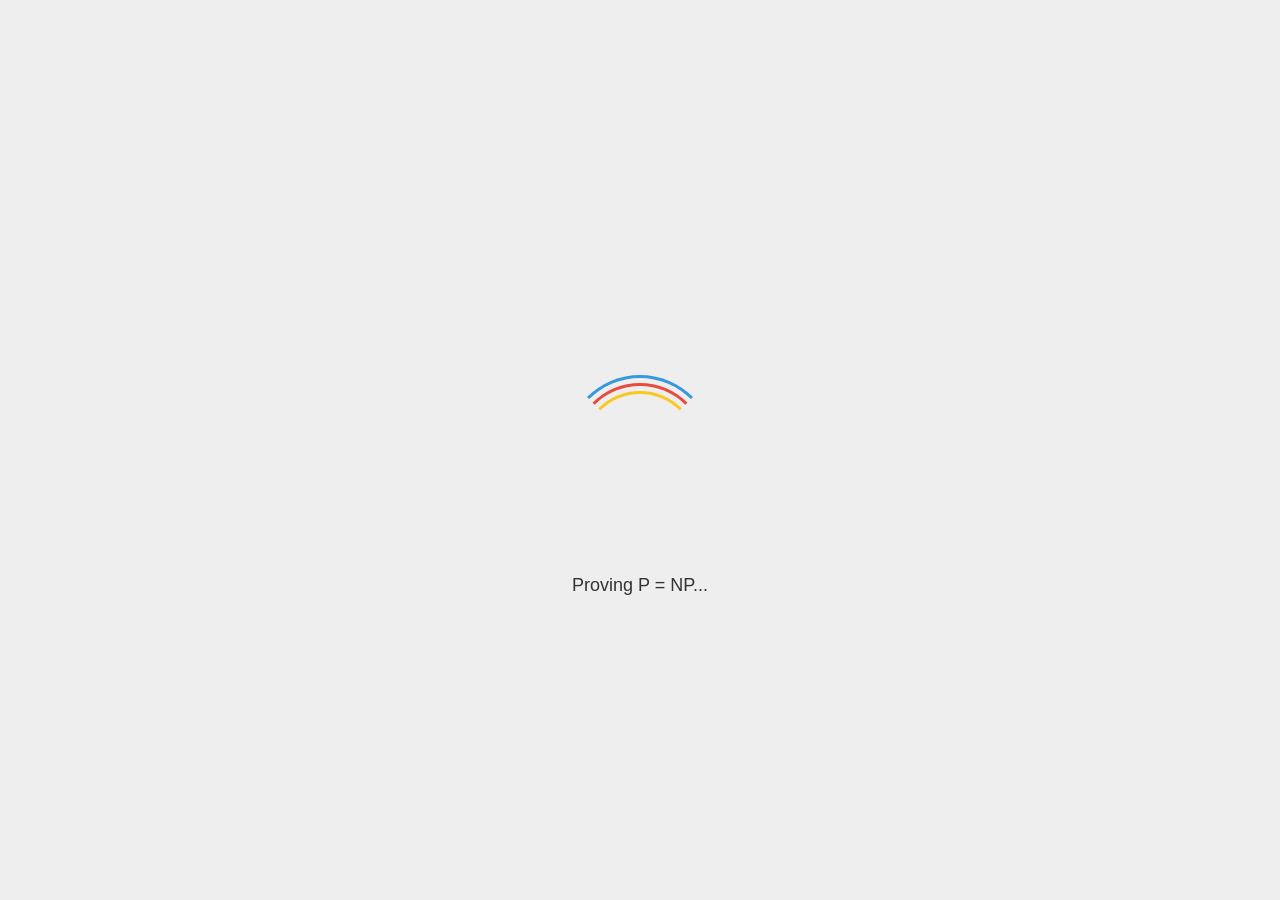
==== CyberChef/index.html @ 2b8c8cea "Publish CyberChef v10.19.5-2a1294f" ====
<!--
    CyberChef - The Cyber Swiss Army Knife

    @copyright Crown Copyright 2016-2025
    @license Apache-2.0

      Copyright 2016-2025 Crown Copyright

    Licensed under the Apache License, Version 2.0 (the "License");
    you may not use this file except in compliance with the License.
    You may obtain a copy of the License at

        http://www.apache.org/licenses/LICENSE-2.0

    Unless required by applicable law or agreed to in writing, software
    distributed under the License is distributed on an "AS IS" BASIS,
    WITHOUT WARRANTIES OR CONDITIONS OF ANY KIND, either express or implied.
    See the License for the specific language governing permissions and
    limitations under the License.
-->
<!DOCTYPE html><html lang="en" class="classic"><head><meta charset="UTF-8"><title>CyberChef</title><meta name="copyright" content="Crown Copyright 2016-2025"><meta name="description" content="The Cyber Swiss Army Knife - a web app for encryption, encoding, compression and data analysis"><meta name="keywords" content="base64, hex, decode, encode, encrypt, decrypt, compress, decompress, regex, regular expressions, hash, crypt, hexadecimal, user agent, url, certificate, x.509, parser, JSON, gzip,  md5, sha1, aes, des, blowfish, xor"><link rel="icon" type="image/ico" href="assets/aecc661b69309290f600.ico"><script type="application/javascript">"use strict";try{document.querySelector(":root").className=(JSON.parse(localStorage.getItem("options"))||{}).theme}catch(e){}var loadingMsgs=["Proving P = NP...","Computing 6 x 9...","Mining bitcoin...","Dividing by 0...","Initialising Skynet...","[REDACTED]","Downloading more RAM...","Ordering 1s and 0s...","Navigating neural network...","Importing machine learning...","Issuing Alice and Bob one-time pads...","Mining bitcoin cash...","Generating key material by trying to escape vim...","for i in range(additional): Pylon()","(creating unresolved tension...","Symlinking emacs and vim to ed...","Training branch predictor...","Timing cache hits...","Speculatively executing recipes...","Adding LLM hallucinations...","Decompressing malware..."];for(let e=loadingMsgs.length-1;e>0;--e){var j=Math.floor(Math.random()*(e+1)),temp=loadingMsgs[e];loadingMsgs[e]=loadingMsgs[j],loadingMsgs[j]=temp}function changeLoadingMsg(){var e=loadingMsgs.shift();loadingMsgs.push(e);try{var n=document.getElementById("preloader-msg");n.classList.contains("loading")||n.classList.add("loading"),n.innerHTML=e}catch(e){setTimeout(changeLoadingMsg,1e3)}}function loadingErrorHandler(e){function n(e){var n={"&":"&amp;","<":"&lt;",">":"&gt;",'"':"&quot;","'":"&#x27;","/":"&#x2F;","`":"&#x60;"};return e.replace(/[&<>"'/`]/g,(function(e){return n[e]}))}var r=e.message+(e.filename?"\nFilename: "+e.filename:"")+(e.lineno?"\nLine: "+e.lineno:"")+(e.colno?"\nColumn: "+e.colno:"")+(e.error?"\nError: "+e.error:"")+"\nUser-Agent: "+navigator.userAgent+"\nCyberChef version: 10.19.5-2a1294f";clearInterval(window.loadingMsgsInt),document.getElementById("preloader").remove(),document.getElementById("preloader-msg").remove(),document.getElementById("preloader-error").innerHTML="CyberChef encountered an error while loading.<br><br>The following browser versions are supported:<ul><li>Google Chrome 50+</li><li>Mozilla Firefox 38+</li></ul>Your user agent is:<br>"+n(navigator.userAgent)+"<br><br>If your browser is supported, please <a href='https://github.com/gchq/CyberChef/issues/new/choose'>raise an issue</a> including the following details:<br><br><pre>"+n(r)+"</pre>"}changeLoadingMsg(),window.loadingMsgsInt=setInterval(changeLoadingMsg,2e3*Math.random()+1500),window.addEventListener("error",loadingErrorHandler)</script><script defer="defer" src="assets/main.js"></script><link href="assets/main.css" rel="stylesheet"></head><body><div id="loader-wrapper"><div id="preloader" class="loader"></div><div id="preloader-msg" class="loading-msg"></div><div id="preloader-error" class="loading-error"></div></div><button type="button" aria-label="Edit Favourites" class="btn btn-warning bmd-btn-icon" id="edit-favourites" data-toggle="tooltip" title="Edit favourites"><i class="material-icons" aria-hidden="true">star</i></button><div id="content-wrapper"><div id="banner" class="row"><div class="col" style="text-align:left;padding-left:10px"><a href="#" data-toggle="modal" data-target="#download-modal" data-help-title="Downloading CyberChef" data-help="<p>CyberChef can be downloaded to run locally or hosted within your own network. It has no server-side component so all that is required is that the ZIP file is uncompressed and the files are accessible.</p><p>As a user, it is worth noting that unofficial versions of CyberChef could have been modified to introduce Input and/or Recipe exfiltration. We recommend always using the official, open source, up-to-date version of CyberChef hosted at <a href='https://gchq.github.io/CyberChef'>https://gchq.github.io/CyberChef</a> if accessible.</p><p>The Network tab in your browser's Developer console (F12) can be used to inspect the network requests made by a website. This can confirm that no data is uploaded when a CyberChef recipe is baked.</p>">Download CyberChef <i class="material-icons">file_download</i></a></div><div class="col-md-6" id="notice-wrapper"><span id="notice"><script type="text/javascript">navigator.userAgent&&navigator.userAgent.match(/Trident/)&&(document.getElementById("notice").innerHTML+="Internet Explorer is not supported, please use Firefox or Chrome instead",alert("Internet Explorer is not supported, please use Firefox or Chrome instead"))</script><noscript>JavaScript is not enabled. Good luck.</noscript></span></div><div class="col" style="text-align:right;padding-right:0"><a href="#" id="options" data-help-title="Options and Settings" data-help="Configurable options to change how CyberChef behaves. These settings are stored in your browser's local storage, meaning they will persist between sessions that use the same browser profile.">Options <i class="material-icons">settings</i></a> <a href="#" id="support" data-toggle="modal" data-target="#support-modal" data-help-title="About / Support" data-help="This pane provides information about the CyberChef web app, how to use some of the features, and how to raise bug reports.">About / Support <i class="material-icons">help</i></a></div></div><div id="workspace-wrapper"><div id="operations" class="split split-horizontal no-select"><div class="title no-select" data-help-title="Operations list" data-help="<p>The Operations list contains all the operations in CyberChef arranged into categories. Some operations may be present in multiple categories. You can search for operations using the search box.</p><p>To use an operation, either double click it, or drag it into the Recipe pane. You will then be able to configure its arguments (or 'Ingredients' in CyberChef terminology).</p>">Operations <span class="op-count"></span></div><input id="search" type="search" class="form-control" placeholder="Search..." autocomplete="off" tabindex="2" data-help-title="Searching for operations" data-help="<p>Use the search box to find useful operations.</p><p>Both operation names and descriptions are queried using a fuzzy matching algorithm.</p>"><ul id="search-results" class="op-list"></ul><div id="categories" class="panel-group no-select"></div></div><div id="recipe" class="split split-horizontal no-select" data-help-title="Recipe pane" data-help="<p>The Recipe pane is where your chosen Operations are configured. If you are a programmer, think of these as functions. If you are not a programmer, these are like steps in a cake recipe. The Input data will be processed based on the Operations in your Recipe.</p><ul><li>To reorder, simply drag and drop the Operations into the order your require</li><li>To remove an operation, either double click it, or drag it outside of the Recipe pane</li></ul><p>The arguments (or 'Ingredients' in CyberChef terminology) can be configured to change how an Operation processes the data.</p>"><div class="title no-select">Recipe <span class="pane-controls hide-on-maximised-output"><button type="button" aria-label="Hide arguments" class="btn btn-primary bmd-btn-icon" id="hide-icon" data-toggle="tooltip" title="Hide arguments" hide-args="false" data-help-title="Hiding every Operation's argument view in a Recipe" data-help="Clicking 'Hide arguments' will hide all the argument views for every Operation in the Recipe, to save space when you have too many Operation in your Recipe"><i class="material-icons">keyboard_arrow_up</i></button> <button type="button" aria-label="Save recipe" class="btn btn-primary bmd-btn-icon" id="save" data-toggle="tooltip" title="Save recipe" data-help-title="Saving a recipe" data-help="<p>Recipes can be represented in a few different formats and saved for use at a later date. You can either copy the Recipe configuration and save it somewhere offline for later use, or use your browser's local storage.</p><ul><li><b>Deep link:</b> The easiest way to share a CyberChef Recipe is to copy the deep link, either from the address bar (which is updated as the Recipe or Input changes), or from the 'Save recipe' pane. When you visit this link, the Recipe and Input will be populated from where you left off.</li><li><b>Chef format:</b> This custom format is designed to be compact and easily readable. It is the format used in CyberChef's URL, so it largely uses characters that do not have to be escaped in URL encoding, making it a little easier to understand what a CyberChef URL contains.</li><li><b>Clean JSON:</b> This JSON format uses whitespace and indentation in a way that makes the Recipe easy to read.</li><li><b>Compact JSON:</b> This is the most compact way that the Recipe can be represented in JSON.</li><li><b>Local storage:</b> Alternatively, you can enter a name into the 'Recipe name' field and save to your browser's local storage. The Recipe will then be available to load from the 'Load Recipe' pane as long as you are using the same browser profile. Be aware that if your browser profile is cleaned, you may lose this data.</li></ul>"><i class="material-icons" aria-hidden="true">save</i></button> <button type="button" aria-label="Load recipe" class="btn btn-primary bmd-btn-icon" id="load" data-toggle="tooltip" title="Load recipe" data-help-title="Loading a recipe" data-help="<p>Saved recipes can be loaded using one of the following methods:</p><ul><li>If you have a CyberChef deep link, simply visit that link and the Recipe and Input will be populated automatically.</li><li>If you have a Recipe string in any of the accepted formats, paste it into the 'Load recipe' pane textbox and click 'Load'.</li><li>If you have saved a Recipe to your browser's local storage, it should be available in the dropdown menu in the 'Load recipe' pane. If it is not there, you may not be using the same browser profile, or your profile may have been cleared.</li></ul>"><i class="material-icons" aria-hidden="true">folder</i></button> <button type="button" aria-label="Clear recipe" class="btn btn-primary bmd-btn-icon" id="clr-recipe" data-toggle="tooltip" title="Clear recipe" data-help-title="Clearing a recipe" data-help="Clicking the 'Clear recipe' button will remove all operations from the Recipe. It will not clear the Input, but it will trigger a Bake if Auto-bake is turned on, which will change the value of the Output."><i class="material-icons" aria-hidden="true">delete</i></button></span></div><ul id="rec-list" class="list-area no-select"></ul><div id="controls" class="no-select hide-on-maximised-output"><div id="controls-content"><button type="button" class="mx-2 btn btn-lg btn-secondary" id="step" data-toggle="tooltip" title="Step through the recipe" data-help-title="Stepping through the Recipe" data-help="<p>The Step button allows you to execute one operation at a time, rather than running the whole Recipe from beginning to end.</p><p>Step allows you to inspect the data at each stage of the Recipe and understand what is being passed to the next operation.</p>">Step</button> <button type="button" class="mx-2 btn btn-lg btn-success btn-raised btn-block" id="bake" data-help-title="Baking" data-help="<p>Baking causes CyberChef to run the Recipe against your data. This involves three steps:</p><ol><li>The data in the Input is encoded into bytes using the character encoding selected in the Input status bar.</li><li>The data is run through each of the operations in the Recipe in turn with the output of one operation being fed into the next operation as its input.</li><li>The outcome of the final operation in the Recipe is decoded into Output text using the character encoding selected in the Output status bar.</li></ol><p>If there are multiple Inputs, the Bake button causes every Input to be baked simultaneously.</p>"><img aria-hidden="true" src="images/cook_male-32x32.png" alt="Chef Icon"> <span>Bake!</span></button><div class="form-group" style="display:contents"><div class="mx-1 checkbox" data-help-title="Auto-bake" data-help="<p>When Auto-bake is turned on, CyberChef will bake the Input using the Recipe whenever anything in the Input or Recipe changes.</p>This includes:<ul><li>Adding or removing operations</li><li>Modifying operation arguments</li><li>Editing the Input</li><li>Changing the Input character encoding</li></ul><p>If there are multiple inputs, only the currently active tab will be baked when Auto-bake triggers. You can bake all inputs manually using the Bake button.</p>"><label id="auto-bake-label"><input type="checkbox" checked="checked" id="auto-bake"><br>Auto Bake</label></div></div></div></div></div><div class="split split-horizontal" id="IO"><div id="input" class="split no-select" data-help-title="Input pane" data-help="<p>Input data can be entered by typing it in, pasting it in, dragging it in, or using the 'Load file' or 'Load folder' buttons.</p><p>CyberChef does its best to represent data as accurately as possible to ensure you know exactly what you are working with. Non-printable characters are represented using control character pictures, for example a null byte (0x00) is displayed like this: <span title='Control character null' aria-label='Control character null' class='cm-specialChar'>␀</span>.</p>"><div class="title no-select"><label for="input-text">Input</label> <span class="pane-controls"><div class="io-info" id="input-files-info"></div><button type="button" aria-label="Add new input tab" class="btn btn-primary bmd-btn-icon" id="btn-new-tab" data-toggle="tooltip" title="Add a new input tab" data-help-title="Tabs" data-help="<p>New tabs can be created to support multiple Inputs. These tabs have their own associated character encodings and EOL separators, as defined in their status bars.</p><p>The deep link in the URL bar only contains information about the currently active tab.</p>"><i class="material-icons" aria-hidden="true">add</i></button> <button type="button" aria-label="Open folder as input" class="btn btn-primary bmd-btn-icon" id="btn-open-folder" data-toggle="tooltip" title="Open folder as input" data-help-title="Opening a folder" data-help="<p>You can open a whole folder into CyberChef, which will result in each file being loaded into a separate Input tab.</p><p>CyberChef can handle lots of Input files, but be aware that performance may suffer, especially if the files are large in size.</p><p>Folders can also be loaded by dragging them over the Input pane and dropping them.</p>"><i class="material-icons" aria-hidden="true">folder_open</i> <input type="file" id="open-folder" style="display:none" multiple="multiple" directory webkitdirectory></button> <button type="button" aria-label="Open file as input" class="btn btn-primary bmd-btn-icon" id="btn-open-file" data-toggle="tooltip" title="Open file as input" data-help-title="Opening a file" data-help="<p>Files can be loaded into CyberChef individually or in groups, either using the 'Open file as input' button, or by dragging and dropping them over the Input pane.</p><p>CyberChef can handle reasonably large files (at least 500MB, depending on hardware), but performance may be impacted and some Operations will run very slowly over large Inputs.</p>"><i class="material-icons" aria-hidden="true">input</i> <input type="file" id="open-file" style="display:none" multiple="multiple"></button> <button type="button" aria-label="Clear input and output" class="btn btn-primary bmd-btn-icon" id="clr-io" data-toggle="tooltip" title="Clear input and output" data-help-title="Clearing the Input and Output" data-help="Clicking the 'Clear input and output' button will remove all Inputs and Outputs. It will not clear the Recipe."><i class="material-icons" aria-hidden="true">delete</i></button> <button type="button" aria-label="Reset pane layout" class="btn btn-primary bmd-btn-icon" id="reset-layout" data-toggle="tooltip" title="Reset pane layout" data-help-title="Resetting the pane layout" data-help="CyberChef's panes can be resized to suit your area of focus. This button will reset the pane sizes to their default configuration."><i class="material-icons" aria-hidden="true">view_compact</i></button></span></div><div id="input-wrapper" class="no-select"><div id="input-tabs-wrapper" style="display:none" class="no-select" data-help-proxy="#btn-new-tab"><span id="btn-previous-input-tab" class="input-tab-buttons">&lt; </span><span id="btn-input-tab-dropdown" class="input-tab-buttons" data-toggle="dropdown" aria-haspopup="true" aria-expanded="false">···</span><div class="dropdown-menu" aria-labelledby="btn-input-tab-dropdown"><a id="btn-go-to-input-tab" class="dropdown-item">Go to tab </a><a id="btn-find-input-tab" class="dropdown-item">Find tab </a><a id="btn-close-all-tabs" class="dropdown-item">Close all tabs</a></div><span id="btn-next-input-tab" class="input-tab-buttons">&gt;</span><ul id="input-tabs"></ul></div><div id="input-text"></div></div></div><div id="output" class="split" data-help-title="Output pane" data-help="<p>This pane displays the results of the Recipe after it has processed your Input.</p><p>CyberChef does its best to represent data as accurately as possible to ensure you know exactly what you are working with. Non-printable characters are represented using control character pictures, for example a null byte (0x00) is displayed like this: <span title='Control character null' aria-label='Control character null' class='cm-specialChar'>␀</span>.</p><p>When copying these characters from the Output, the original byte value will be copied into your clipboard, rather than the control character picture itself.</p>"><div class="title no-select"><label for="output-text">Output</label> <span class="pane-controls"><div class="io-info" id="bake-info"></div><button type="button" class="btn btn-primary bmd-btn-icon" id="save-all-to-file" data-toggle="tooltip" title="Save all outputs to a zip file" style="display:none" data-help-title="Saving all outputs to a zip file" data-help="<p>When operating with multiple tabbed Inputs and Outputs, you can use this button to save off all the Outputs at once in a ZIP file.</p><p>Use the 'Bake' button to bake all Inputs at once.</p><p>You will be given the choice to specify the file extension for the Outputs, or you can let CyberChef attempt to detect the filetype of each one. If an Output's type is not clear, CyberChef will use the '.dat' extension.</p>"><i class="material-icons">archive</i></button> <button type="button" aria-label="save" class="btn btn-primary bmd-btn-icon" id="save-to-file" data-toggle="tooltip" title="Save output to file" data-help-title="Saving output to a file" data-help="The currently active Output can be saved to a file. You will be asked to specify a filename. CyberChef will attempt to guess the correct file extension based on the data. If a file type cannot be detected, the extension defaults to '.dat' but can be changed manually."><i class="material-icons" aria-hidden="true">save</i></button> <button type="button" aria-label="copy content" class="btn btn-primary bmd-btn-icon" id="copy-output" data-toggle="tooltip" title="Copy raw output to the clipboard" data-help-title="Copying raw output to the clipboard" data-help="<p>Data can be copied from the Output in the normal way by selecting text and copying it. This button provides a quick way of copying the entire output to the clipboard without having to select it. It directly copies the raw data rather than selecting text in the Output editor. Each method will have the same result, but the button may be more efficient for large Outputs as it does not require any DOM interaction.</p>"><i class="material-icons" aria-hidden="true">content_copy</i></button> <button type="button" aria-label="replace input with output" class="btn btn-primary bmd-btn-icon" id="switch" data-toggle="tooltip" title="Replace input with output" data-help-title="Replacing input with output" data-help="<p>This button moves the currently active Output data into the currently active Input tab, overwriting whatever data was already there.</p><p>The Input character encoding and EOL sequence will be changed to match the current Output values, so that the data is interpreted correctly.</p>"><i class="material-icons" aria-hidden="true">open_in_browser</i></button> <button type="button" aria-label="maximise output pane" class="btn btn-primary bmd-btn-icon" id="maximise-output" data-toggle="tooltip" title="Maximise output pane" data-help-title="Maximising the Output pane" data-help="This button allows you to view the Output pane at maximum size, hiding the Operations, Recipe and Input panes. You can restore the pane to its normal size by clicking the same button again."><i class="material-icons" aria-hidden="true">fullscreen</i></button> </span><button type="button" class="btn btn-primary bmd-btn-icon hidden" id="magic" data-toggle="tooltip" title="Magic!" data-html="true" data-help-title="CyberChef Magic!" data-help="<p>One of CyberChef's best features is its ability to automatically detect which Operations might make more sense of your data. The Magic button appears when CyberChef has a suggested Operation for you based on the data in the Output.</p><p>Clicking on the button will add the suggested Operation(s) to your Recipe.</p><p>This background Magic detection will inspect your Output up to three levels deep and attempt to unwrap it using a range of techniques. For more control, use the 'Magic' operation, which allows you to configure greater depth and filter based on various parameters.</p><p>Further information about CyberChef Magic can be found <a href='https://github.com/gchq/CyberChef/wiki/Automatic-detection-of-encoded-data-using-CyberChef-Magic'>here</a>.</p>"><svg width="22" height="22" viewBox="0 0 24 24"><path d="M7.5,5.6L5,7L6.4,4.5L5,2L7.5,3.4L10,2L8.6,4.5L10,7L7.5,5.6M19.5,15.4L22,14L20.6,16.5L22,19L19.5,17.6L17,19L18.4,16.5L17,14L19.5,15.4M22,2L20.6,4.5L22,7L19.5,5.6L17,7L18.4,4.5L17,2L19.5,3.4L22,2M13.34,12.78L15.78,10.34L13.66,8.22L11.22,10.66L13.34,12.78M14.37,7.29L16.71,9.63C17.1,10 17.1,10.65 16.71,11.04L5.04,22.71C4.65,23.1 4,23.1 3.63,22.71L1.29,20.37C0.9,20 0.9,19.35 1.29,18.96L12.96,7.29C13.35,6.9 14,6.9 14.37,7.29Z"/></svg></button> <span id="stale-indicator" class="hidden" data-toggle="tooltip" title="The output is stale. The input or recipe has changed since this output was generated. Bake again to get the new value." data-help-title="Staleness indicator" data-help="The staleness indicator is displayed when the Recipe or Input has changed but the Output has not yet been updated to reflect this. It is most commonly displayed when Auto-bake is turned off and indicates that you need to Bake in order to see an accurate Output."><i class="material-icons">access_time</i></span></div><div id="output-wrapper" class="no-select"><div id="output-tabs-wrapper" style="display:none" class="no-select"><span id="btn-previous-output-tab" class="output-tab-buttons">&lt; </span><span id="btn-output-tab-dropdown" class="output-tab-buttons" data-toggle="dropdown" aria-haspopup="true" aria-expanded="false">···</span><div class="dropdown-menu" aria-labelledby="btn-input-tab-dropdown"><a id="btn-go-to-output-tab" class="dropdown-item">Go to tab </a><a id="btn-find-output-tab" class="dropdown-item">Find tab</a></div><span id="btn-next-output-tab" class="output-tab-buttons">&gt;</span><ul id="output-tabs"></ul></div><div id="output-text"></div><div id="output-loader"><div id="output-loader-animation"><object id="bombe" data="[data-uri]" width="100%" height="100%" data-help-title="Loading animation" data-help="This loading animation shows an accurate representation of how rotors moved on The Bombe, an electro-mechanical device built at Bletchley Park in 1939 by Alan Turing with refinements by Gordon Welchman in 1940. The Bombe was used by the Government Code and Cipher School (the precursor to GCHQ) to discover daily settings of Enigma machines used by the German military in World War 2.<br><br>More information can be found on <a href='https://wikipedia.org/wiki/Bombe'>Wikipedia</a>."></object></div><div class="loading-msg"></div></div></div></div></div></div></div><div class="modal fade" id="save-modal" tabindex="-1" role="dialog"><div class="modal-dialog modal-lg" role="document"><div class="modal-content" data-help-proxy="#save"><div class="modal-header"><h5 class="modal-title">Save recipe</h5></div><div class="modal-body"><div class="form-group"><ul class="nav nav-tabs" role="tablist"><li class="nav-item"><a class="nav-link active" href="#chef-format" role="tab" data-toggle="tab">Chef format</a></li><li class="nav-item"><a class="nav-link" href="#clean-json" role="tab" data-toggle="tab">Clean JSON</a></li><li class="nav-item"><a class="nav-link" href="#compact-json" role="tab" data-toggle="tab">Compact JSON</a></li></ul><div class="tab-content" id="save-texts"><div role="tabpanel" class="tab-pane active" id="chef-format"><textarea class="form-control" id="save-text-chef" rows="5"></textarea></div><div role="tabpanel" class="tab-pane" id="clean-json"><textarea class="form-control" id="save-text-clean" rows="5"></textarea></div><div role="tabpanel" class="tab-pane" id="compact-json"><textarea class="form-control" id="save-text-compact" rows="5"></textarea></div></div></div><div class="form-group"><label for="save-name" class="bmd-label-floating">Recipe name</label> <input type="text" class="form-control" id="save-name"> <span class="bmd-help">Save your recipe to local storage using this name, or copy it to load later</span></div></div><div class="modal-footer" id="save-footer"><button type="button" class="btn btn-primary" id="save-button" data-dismiss="modal">Save</button> <button type="button" class="btn btn-secondary" data-dismiss="modal">Done</button></div><div class="modal-body"><div class="form-group" id="save-link-group"><h6 style="display:inline">Deep link</h6><div class="save-link-options"><label class="checkbox-inline"><input type="checkbox" id="save-link-recipe-checkbox" checked="checked"> Include recipe</label> <label class="checkbox-inline"><input type="checkbox" id="save-link-input-checkbox" checked="checked"> Include input</label></div><br><br><a id="save-link" style="word-wrap:break-word"></a></div></div></div></div></div><div class="modal fade" id="load-modal" tabindex="-1" role="dialog"><div class="modal-dialog modal-lg" role="document"><div class="modal-content" data-help-proxy="#load"><div class="modal-header"><h5 class="modal-title">Load recipe</h5></div><div class="modal-body"><div class="form-group"><label for="load-name" class="bmd-label-floating">Recipe name</label> <select class="form-control" id="load-name"></select> <span class="bmd-help">Load your recipe from local storage by selecting its name from the drop-down</span></div><div class="form-group"><label for="load-text" class="bmd-label-floating">Recipe</label> <textarea class="form-control" id="load-text" rows="5"></textarea> <span class="bmd-help">Load your recipe by pasting it into this box</span></div></div><div class="modal-footer"><button type="button" class="btn btn-primary" id="load-button" data-dismiss="modal">Load</button> <button type="button" class="btn btn-danger" id="load-delete-button">Delete</button> <button type="button" class="btn btn-secondary" data-dismiss="modal">Cancel</button></div></div></div></div><div class="modal fade" id="options-modal" tabindex="-1" role="dialog"><div class="modal-dialog modal-lg" role="document"><div class="modal-content" data-help-proxy="#options"><div class="modal-header"><h5 class="modal-title">Options</h5></div><div class="modal-body" id="options-body"><p style="font-weight:700">Please note that these options will persist between sessions.</p><div class="form-group option-item"><label for="theme" class="bmd-label-floating">Theme (only supported in modern browsers)</label> <select class="form-control" option="theme" id="theme"><option value="classic">Classic</option><option value="dark">Dark</option><option value="geocities">GeoCities</option><option value="solarizedDark">Solarized Dark</option><option value="solarizedLight">Solarized Light</option></select></div><div class="form-group option-item"><label for="logLevel" class="bmd-label-floating">Console logging level</label> <select class="form-control" option="logLevel" id="logLevel"><option value="silent">Silent</option><option value="error">Error</option><option value="warn">Warn</option><option value="info">Info</option><option value="debug">Debug</option><option value="trace">Trace</option></select></div><div class="checkbox option-item"><label for="updateUrl"><input type="checkbox" option="updateUrl" id="updateUrl" checked="checked"> Update the URL when the input or recipe changes</label></div><div class="checkbox option-item"><label for="showHighlighter"><input type="checkbox" option="showHighlighter" id="showHighlighter" checked="checked"> Highlight selected bytes in output and input (when possible)</label></div><div class="checkbox option-item"><label for="wordWrap"><input type="checkbox" option="wordWrap" id="wordWrap" checked="checked"> Word wrap the input and output</label></div><div class="checkbox option-item mb-0"><label for="showErrors"><input type="checkbox" option="showErrors" id="showErrors" checked="checked"> Show errors from operations (recommended)</label></div><div class="form-group option-item"><label for="errorTimeout" class="bmd-label-floating">Operation error timeout in ms (0 for never)</label> <input type="number" class="form-control" option="errorTimeout" id="errorTimeout"></div><div class="checkbox option-item"><label for="useMetaKey"><input type="checkbox" option="useMetaKey" id="useMetaKey"> Use meta key for keybindings (Windows ⊞/Command ⌘)</label></div><div class="checkbox option-item"><label for="autoMagic"><input type="checkbox" option="autoMagic" id="autoMagic"> Attempt to detect encoded data automagically</label></div><div class="checkbox option-item"><label for="imagePreview"><input type="checkbox" option="imagePreview" id="imagePreview"> Render a preview of the input if it's detected to be an image</label></div><div class="checkbox option-item"><label for="syncTabs"><input type="checkbox" option="syncTabs" id="syncTabs"> Keep the current tab in sync between the input and output</label></div><div class="checkbox option-item"><label for="showCatCount"><input type="checkbox" option="showCatCount" id="showCatCount"> Show the number of operations in each category</label></div></div><div class="modal-footer"><button type="button" class="btn btn-secondary" id="reset-options">Reset options to default</button> <button type="button" class="btn btn-secondary" data-dismiss="modal">Close</button></div></div></div></div><div class="modal fade" id="favourites-modal" tabindex="-1" role="dialog"><div class="modal-dialog modal-lg" role="document"><div class="modal-content" data-help-proxy="a[data-target='#catFavourites']"><div class="modal-header"><h5 class="modal-title">Edit Favourites</h5></div><div class="modal-body" id="favourites-body"><ul><li><span style="font-weight:700">To add:</span> drag the operation over the favourites category and drop it</li><li><span style="font-weight:700">To reorder:</span> drag up and down in the list below</li><li><span style="font-weight:700">To remove:</span> hit the delete button or drag out of the list below</li></ul><br><ul id="edit-favourites-list" class="op-list"></ul><div class="option-item"></div></div><div class="modal-footer"><button type="button" class="btn btn-secondary" data-dismiss="modal" id="reset-favourites">Reset favourites to default</button> <button type="button" class="btn btn-success" data-dismiss="modal" id="save-favourites">Save</button> <button type="button" class="btn btn-danger" data-dismiss="modal">Cancel</button></div></div></div></div><div class="modal fade" id="support-modal" tabindex="-1" role="dialog"><div class="modal-dialog modal-lg" role="document"><div class="modal-content" data-help-proxy="#support"><div class="modal-header"><h5 class="modal-title">CyberChef - The Cyber Swiss Army Knife</h5></div><div class="modal-body"><img aria-hidden="true" class="about-img-left" src="images/cyberchef-128x128.png" alt="CyberChef Logo"><p class="subtext">Version 10.19.5-2a1294f<br>Compile time: 07/11/2025 09:15:53 UTC</p><p>&copy; Crown Copyright 2016-2025.</p><p>Released under the Apache Licence, Version 2.0.</p><p><a href="https://gitter.im/gchq/CyberChef"><img src="[data-uri]"></a></p><ul class="nav nav-tabs" role="tablist"><li class="nav-item" role="presentation"><a class="nav-link active" href="#faqs" aria-controls="profile" role="tab" data-toggle="tab">FAQs</a></li><li class="nav-item" role="presentation"><a class="nav-link" href="#report-bug" aria-controls="messages" role="tab" data-toggle="tab">Report a bug</a></li><li class="nav-item" role="presentation"><a class="nav-link" href="#about" aria-controls="messages" role="tab" data-toggle="tab">About</a></li><li class="nav-item" role="presentation"><a class="nav-link" href="#keybindings" aria-controls="messages" role="tab" data-toggle="tab">Keybindings</a></li></ul><div class="tab-content"><div role="tabpanel" class="tab-pane active" id="faqs" data-help-title="FAQ pane" data-help="The Frequently Asked Questions pane provides answers to some of the most common queries people have about CyberChef."><br><a class="btn btn-primary" data-toggle="collapse" data-target="#faq-contextual-help">How does X feature work?</a><div class="collapse" id="faq-contextual-help"><p>CyberChef has a contextual help feature. Just hover your cursor over a feature that you want to learn more about and press <code>F1</code> on your keyboard to get some information about it. Give it a try by hovering over this text and pressing <code>F1</code> now!</p></div><br><a class="btn btn-primary" data-toggle="collapse" data-target="#faq-examples">What sort of things can I do with CyberChef?</a><div class="collapse" id="faq-examples"><p>There are <span class="num-ops">hundreds of</span> operations in CyberChef allowing you to carry out simple and complex tasks easily. Here are some examples:</p><ul><li><a href="#recipe=From_Base64('A-Za-z0-9%2B/%3D',true)&input=VTI4Z2JHOXVaeUJoYm1RZ2RHaGhibXR6SUdadmNpQmhiR3dnZEdobElHWnBjMmd1">Decode a Base64-encoded string</a></li><li><a href="#recipe=Translate_DateTime_Format('Standard%20date%20and%20time','DD/MM/YYYY%20HH:mm:ss','UTC','dddd%20Do%20MMMM%20YYYY%20HH:mm:ss%20Z%20z','Australia/Queensland')&input=MTUvMDYvMjAxNSAyMDo0NTowMA">Convert a date and time to a different time zone</a></li><li><a href="#recipe=Parse_IPv6_address()&input=MjAwMTowMDAwOjQxMzY6ZTM3ODo4MDAwOjYzYmY6M2ZmZjpmZGQy">Parse a Teredo IPv6 address</a></li><li><a href="#recipe=From_Hexdump()Gunzip()&input=MDAwMDAwMDAgIDFmIDhiIDA4IDAwIDEyIGJjIGYzIDU3IDAwIGZmIDBkIGM3IGMxIDA5IDAwIDIwICB8Li4uLi6881cu/y7HwS4uIHwKMDAwMDAwMTAgIDA4IDA1IGQwIDU1IGZlIDA0IDJkIGQzIDA0IDFmIGNhIDhjIDQ0IDIxIDViIGZmICB8Li7QVf4uLdMuLsouRCFb/3wKMDAwMDAwMjAgIDYwIGM3IGQ3IDAzIDE2IGJlIDQwIDFmIDc4IDRhIDNmIDA5IDg5IDBiIDlhIDdkICB8YMfXLi6%2BQC54Sj8uLi4ufXwKMDAwMDAwMzAgIDRlIGM4IDRlIDZkIDA1IDFlIDAxIDhiIDRjIDI0IDAwIDAwIDAwICAgICAgICAgICB8TshObS4uLi5MJC4uLnw">Convert data from a hexdump, then decompress</a></li><li><a href="#recipe=RC4(%7B'option':'UTF8','string':'secret'%7D,'Hex','Hex')Disassemble_x86('64','Full%20x86%20architecture',16,0,true,true)&input=[base64]">Decrypt and disassemble shellcode</a></li><li><a href="#recipe=Fork('%5C%5Cn','%5C%5Cn',false)From_UNIX_Timestamp('Seconds%20(s)')&input=OTc4MzQ2ODAwCjEwMTI2NTEyMDAKMTA0NjY5NjQwMAoxMDgxMDg3MjAwCjExMTUzMDUyMDAKMTE0OTYwOTYwMA">Display multiple timestamps as full dates</a></li><li><a href="#recipe=Fork('%5C%5Cn','%5C%5Cn',false)Conditional_Jump('1',false,'base64',10)To_Hex('Space')Return()Label('base64')To_Base64('A-Za-z0-9%2B/%3D')&input=U29tZSBkYXRhIHdpdGggYSAxIGluIGl0ClNvbWUgZGF0YSB3aXRoIGEgMiBpbiBpdA">Carry out different operations on data of different types</a></li><li><a href="#recipe=Register('key%3D(%5B%5C%5Cda-f%5D*)',true,false)Find_/_Replace(%7B'option':'Regex','string':'.*data%3D(.*)'%7D,'$1',true,false,true)RC4(%7B'option':'Hex','string':'$R0'%7D,'Hex','Latin1')&input=aHR0cDovL21hbHdhcmV6LmJpei9iZWFjb24ucGhwP2tleT0wZTkzMmE1YyZkYXRhPThkYjdkNWViZTM4NjYzYTU0ZWNiYjMzNGUzZGIxMQ">Use parts of the input as arguments to operations</a></li></ul></div><br><a class="btn btn-primary" data-toggle="collapse" data-target="#faq-load-files">Can I load input directly from files?</a><div class="collapse" id="faq-load-files"><p>Yes! Just drag your file over the input box and drop it.</p><p>CyberChef can handle files up to around 2GB (depending on your browser), however some of the operations may take a very long time to run over this much data.</p><p>If the output is larger than a certain threshold (default <a href="#recipe=Multiply('Line%20feed')Convert_data_units('Bytes%20(B)','Mebibytes%20(MiB)')&input=MTAyNAoxMDI0">1MiB</a>), it will be presented to you as a file available for download. Slices of the file can be viewed in the output if you need to inspect them.</p></div><br><a class="btn btn-primary" data-toggle="collapse" data-target="#faq-fork">How do I run operation X over multiple inputs at once?</a><div class="collapse" id="faq-fork"><p>Maybe you have 10 timestamps that you want to parse or 16 encoded strings that all have the same key.</p><p>The 'Fork' operation (found in the 'Flow control' category) splits up the input line by line and runs all subsequent operations on each line separately. Each output is then displayed on a separate line. These delimiters can be changed, so if your inputs are separated by commas, you can change the split delimiter to a comma instead.</p><p><a href="#recipe=Fork('%5C%5Cn','%5C%5Cn',false)From_UNIX_Timestamp('Seconds%20(s)')&input=OTc4MzQ2ODAwCjEwMTI2NTEyMDAKMTA0NjY5NjQwMAoxMDgxMDg3MjAwCjExMTUzMDUyMDAKMTE0OTYwOTYwMA">Click here</a> for an example.</p></div><br><a class="btn btn-primary" data-toggle="collapse" data-target="#faq-magic">How does the 'Magic' operation work?</a><div class="collapse" id="faq-magic"><p>The 'Magic' operation uses a number of methods to detect encoded data and the operations which can be used to make sense of it. A technical description of these methods can be found <a href="https://github.com/gchq/CyberChef/wiki/Automatic-detection-of-encoded-data-using-CyberChef-Magic">here</a>.</p></div></div><div role="tabpanel" class="tab-pane" id="report-bug"><br><p>If you find a bug in CyberChef, please raise an issue in our GitHub repository explaining it in as much detail as possible. Copy and include the following information if relevant.</p><br><pre id="report-bug-info"></pre><br><a class="btn btn-primary" href="https://github.com/gchq/CyberChef/issues/new/choose" role="button">Raise issue on GitHub</a></div><div role="tabpanel" class="tab-pane" id="about" style="padding:20px"><h5><strong>What</strong></h5><p>A simple, intuitive web app for analysing and decoding data without having to deal with complex tools or programming languages. CyberChef encourages both technical and non-technical people to explore data formats, encryption and compression.</p><br><h5><strong>Why</strong></h5><p>Digital data comes in all shapes, sizes and formats in the modern world – CyberChef helps to make sense of this data all on one easy-to-use platform.</p><br><h5><strong>How</strong></h5><p>The interface is designed with simplicity at its heart. Complex techniques are now as trivial as drag-and-drop. Simple functions can be combined to build up a "recipe", potentially resulting in complex analysis, which can be shared with other users and used with their input.</p><p>For those comfortable writing code, CyberChef is a quick and efficient way to prototype solutions to a problem which can then be scripted once proven to work.</p><br><h5><strong>Who</strong></h5><p>It is expected that CyberChef will be useful for cybersecurity and antivirus companies. It should also appeal to the academic world and any individuals or companies involved in the analysis of digital data, be that software developers, analysts, mathematicians or casual puzzle solvers.</p><br><h5><strong>Aim</strong></h5><p>It is hoped that by releasing CyberChef through <a href="https://github.com/gchq/CyberChef">GitHub</a>, contributions can be added which can be rolled out into future versions of the tool.</p><br><br><p>There are <span class="num-ops">hundreds of</span> useful operations in CyberChef for anyone working on anything vaguely Internet-related, whether you just want to convert a timestamp to a different format, decompress gzipped data, create a SHA3 hash, or parse an X.509 certificate to find out who issued it.</p><p>It’s the Cyber Swiss Army Knife.</p></div><div role="tabpanel" class="tab-pane" id="keybindings" style="padding:20px"><table class="table table-condensed table-bordered table-hover" id="keybList"></table></div></div></div><div class="modal-footer"><button type="button" class="btn btn-secondary" data-dismiss="modal">Close</button></div><a href="https://github.com/gchq/CyberChef"><img aria-hidden="true" style="position:absolute;top:0;right:0;border:0" src="images/fork_me.png" alt="Fork me on GitHub"></a></div></div></div><div class="modal fade" id="confirm-modal" tabindex="-1" role="dialog"><div class="modal-dialog modal-lg" role="document"><div class="modal-content"><div class="modal-header"><h5 class="modal-title" id="confirm-title"></h5></div><div class="modal-body" id="confirm-body"></div><div class="modal-footer"><button type="button" class="btn btn-success" id="confirm-yes">Yes</button> <button type="button" class="btn btn-danger" id="confirm-no" data-dismiss="modal">No</button></div></div></div></div><div class="modal fade" id="input-tab-modal" tabindex="-1" role="dialog"><div class="modal-dialog modal-lg" role="document"><div class="modal-content"><div class="modal-header"><h5 class="modal-title">Find Input Tab</h5></div><div class="modal-body" id="input-tab-body"><h6>Load Status</h6><div id="input-find-options"><ul id="input-find-options-checkboxes"><li class="checkbox input-find-option"><label for="input-show-pending"><input type="checkbox" id="input-show-pending" checked=""> Pending</label></li><li class="checkbox input-find-option"><label for="input-show-loading"><input type="checkbox" id="input-show-loading" checked=""> Loading</label></li><li class="checkbox input-find-option"><label for="input-show-loaded"><input type="checkbox" id="input-show-loaded" checked=""> Loaded</label></li></ul></div><div class="form-group input-group"><div class="toggle-string"><label for="input-filter" class="bmd-label-floating toggle-string">Filter (regex)</label> <input type="text" class="form-control toggle-string" id="input-filter"></div><div class="input-group-append"><button class="btn btn-secondary dropdown-toggle" id="input-filter-button" type="button" data-toggle="dropdown" aria-haspopup="true" aria-expanded="false">CONTENT</button><div class="dropdown-menu toggle-dropdown"><a class="dropdown-item" id="input-filter-content">Content</a> <a class="dropdown-item" id="input-filter-filename">Filename</a></div></div></div><div class="form-group input-find-option" id="input-num-results-container"><label for="input-num-results" class="bmd-label-floating">Number of results</label> <input type="number" class="form-control" id="input-num-results" value="20" min="1"></div><div style="clear:both"></div><h6>Results</h6><ul id="input-search-results"></ul></div><div class="modal-footer"><button type="button" class="btn btn-primary" id="input-filter-refresh">Refresh</button> <button type="button" class="btn btn-secondary" data-dismiss="modal">Close</button></div></div></div></div><div class="modal fade" id="output-tab-modal" tabindex="-1" role="dialog"><div class="modal-dialog modal-lg" role="document"><div class="modal-content"><div class="modal-header"><h5 class="modal-title">Find Output Tab</h5></div><div class="modal-body" id="output-tab-body"><h6>Bake Status</h6><div id="output-find-options"><ul id="output-find-options-checkboxes"><li class="checkbox output-find-option"><label for="output-show-pending"><input type="checkbox" id="output-show-pending" checked=""> Pending</label></li><li class="checkbox output-find-option"><label for="output-show-baking"><input type="checkbox" id="output-show-baking" checked=""> Baking</label></li><li class="checkbox output-find-option"><label for="output-show-baked"><input type="checkbox" id="output-show-baked" checked=""> Baked</label></li><li class="checkbox output-find-option"><label for="output-show-stale"><input type="checkbox" id="output-show-stale" checked=""> Stale</label></li><li class="checkbox output-find-option"><label for="output-show-errored"><input type="checkbox" id="output-show-errored" checked=""> Errored</label></li></ul><div class="form-group output-find-option"><label for="output-content-filter" class="bmd-label-floating">Content filter (regex)</label> <input type="text" class="form-control" id="output-content-filter"></div><div class="form-group output-find-option" id="output-num-results-container"><label for="output-num-results" class="bmd-label-floating">Number of results</label> <input type="number" class="form-control" id="output-num-results" value="20"></div></div><br><h6>Results</h6><ul id="output-search-results"></ul></div><div class="modal-footer"><button type="button" class="btn btn-primary" id="output-filter-refresh">Refresh</button> <button type="button" class="btn btn-secondary" data-dismiss="modal">Close</button></div></div></div></div><div class="modal fade" id="download-modal" tabindex="-1" role="dialog"><div class="modal-dialog modal-lg" role="document"><div class="modal-content" data-help-proxy="a[data-target='#download-modal']"><div class="modal-header"><h5 class="modal-title">Download CyberChef</h5></div><div class="modal-body"><p>CyberChef runs entirely within your browser with no server-side component, meaning that your Input data and Recipe configuration are not sent anywhere, whether you use the live, official version of CyberChef or a downloaded, standalone version (assuming it is unmodified).</p><p>There are three operations that make calls to external services, those being the 'Show on map' operation which downloads map tiles from wikimedia.org, the 'DNS over HTTPS' operation which resolves DNS requests using either Google or Cloudflare services, and the 'HTTP request' operation that calls out to the configured URL you enter. You can confirm what network requests are made using your browser's developer console (F12) and viewing the Network tab.</p><p>If you would like to download your own standalone copy of CyberChef to run in a segregated network or where there is limited or no Internet connectivity, you can get a ZIP file containing the whole web app below. This can be run locally or hosted on a web server with no configuration required.</p><p>Be aware that the standalone version will never update itself, meaning it will not receive bug fixes or new features until you re-download newer versions manually.</p><h6>CyberChef v10.19.5-2a1294f</h6><ul><li>Build time: 07/11/2025 09:15:53 UTC</li><li>The changelog for this version can be viewed <a href="https://github.com/gchq/CyberChef/blob/v10.19.5-2a1294f/CHANGELOG.md">here</a></li><li>&copy; Crown Copyright 2016-2025</li><li>Released under the Apache Licence, Version 2.0</li><li>SHA256 hash: 09a9ab459b79b62b2ca26da7533743a2ed528263dda8171a211f6c5b15bd6768</li></ul><a href="CyberChef_v10.19.5-2a1294f.zip" download class="btn btn-outline-primary">Download ZIP file</a></div><div class="modal-footer"><button type="button" class="btn btn-primary" data-dismiss="modal">Ok</button></div></div></div></div><div class="modal fade" id="help-modal" tabindex="-1" role="dialog"><div class="modal-dialog modal-lg" role="document"><div class="modal-content"><div class="modal-header"><h5 class="modal-title"><i class="material-icons modal-icon">info_outline</i> <span id="help-title"></span></h5></div><div class="modal-body"></div><div class="modal-footer"><button type="button" class="btn btn-primary" id="help-ok" data-dismiss="modal">Ok</button></div></div></div></div></body></html>
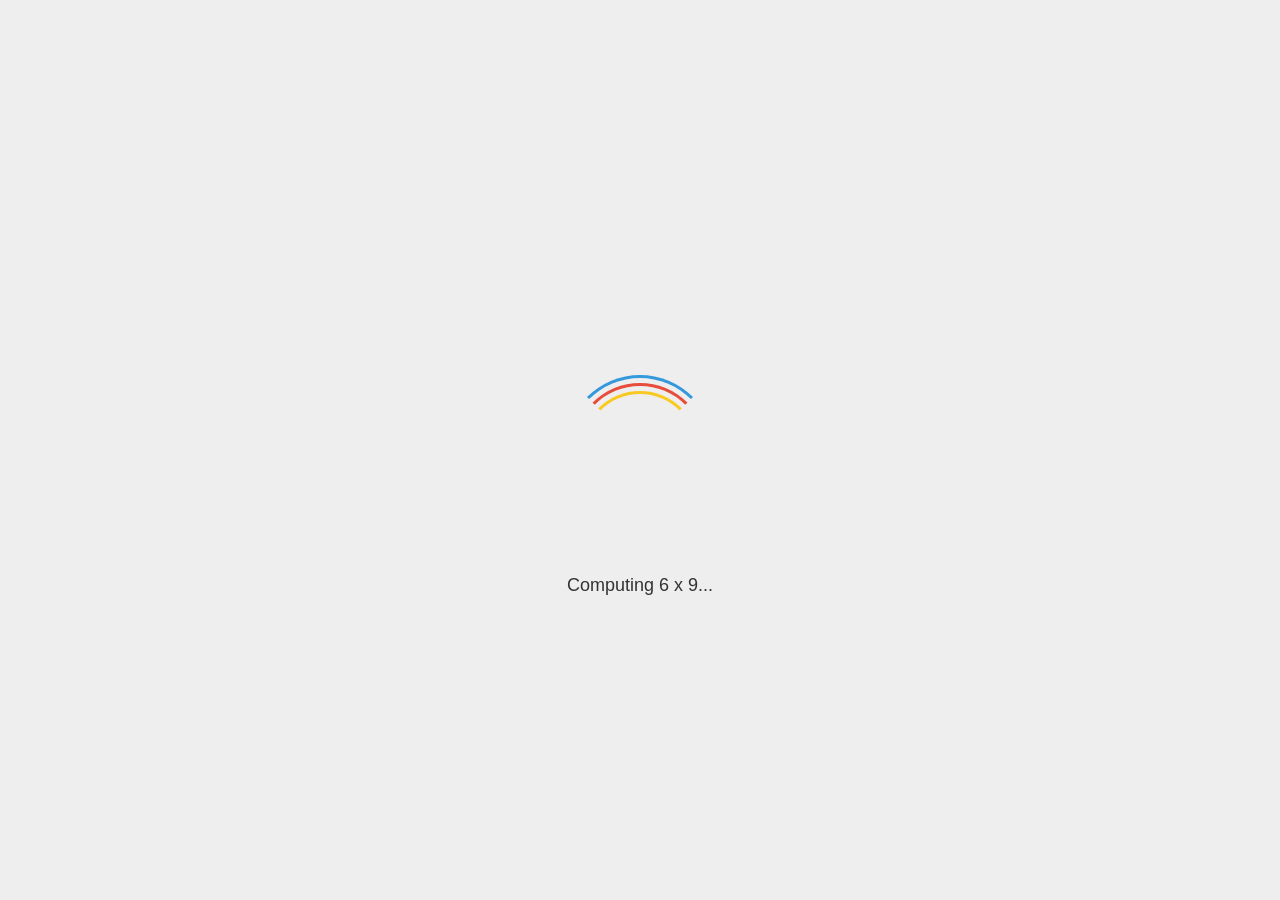
==== commit f3ecc38f: "fun(landing-pages): added random pages" ====
--- a/CyberChef/index.html
+++ b/CyberChef/index.html
@@ -18,4 +18,4 @@
     See the License for the specific language governing permissions and
     limitations under the License.
 -->
-<!DOCTYPE html><html lang="en" class="classic"><head><meta charset="UTF-8"><title>CyberChef</title><meta name="copyright" content="Crown Copyright 2016-2025"><meta name="description" content="The Cyber Swiss Army Knife - a web app for encryption, encoding, compression and data analysis"><meta name="keywords" content="base64, hex, decode, encode, encrypt, decrypt, compress, decompress, regex, regular expressions, hash, crypt, hexadecimal, user agent, url, certificate, x.509, parser, JSON, gzip,  md5, sha1, aes, des, blowfish, xor"><link rel="icon" type="image/ico" href="assets/aecc661b69309290f600.ico"><script type="application/javascript">"use strict";try{document.querySelector(":root").className=(JSON.parse(localStorage.getItem("options"))||{}).theme}catch(e){}var loadingMsgs=["Proving P = NP...","Computing 6 x 9...","Mining bitcoin...","Dividing by 0...","Initialising Skynet...","[REDACTED]","Downloading more RAM...","Ordering 1s and 0s...","Navigating neural network...","Importing machine learning...","Issuing Alice and Bob one-time pads...","Mining bitcoin cash...","Generating key material by trying to escape vim...","for i in range(additional): Pylon()","(creating unresolved tension...","Symlinking emacs and vim to ed...","Training branch predictor...","Timing cache hits...","Speculatively executing recipes...","Adding LLM hallucinations...","Decompressing malware..."];for(let e=loadingMsgs.length-1;e>0;--e){var j=Math.floor(Math.random()*(e+1)),temp=loadingMsgs[e];loadingMsgs[e]=loadingMsgs[j],loadingMsgs[j]=temp}function changeLoadingMsg(){var e=loadingMsgs.shift();loadingMsgs.push(e);try{var n=document.getElementById("preloader-msg");n.classList.contains("loading")||n.classList.add("loading"),n.innerHTML=e}catch(e){setTimeout(changeLoadingMsg,1e3)}}function loadingErrorHandler(e){function n(e){var n={"&":"&amp;","<":"&lt;",">":"&gt;",'"':"&quot;","'":"&#x27;","/":"&#x2F;","`":"&#x60;"};return e.replace(/[&<>"'/`]/g,(function(e){return n[e]}))}var r=e.message+(e.filename?"\nFilename: "+e.filename:"")+(e.lineno?"\nLine: "+e.lineno:"")+(e.colno?"\nColumn: "+e.colno:"")+(e.error?"\nError: "+e.error:"")+"\nUser-Agent: "+navigator.userAgent+"\nCyberChef version: 10.19.5-2a1294f";clearInterval(window.loadingMsgsInt),document.getElementById("preloader").remove(),document.getElementById("preloader-msg").remove(),document.getElementById("preloader-error").innerHTML="CyberChef encountered an error while loading.<br><br>The following browser versions are supported:<ul><li>Google Chrome 50+</li><li>Mozilla Firefox 38+</li></ul>Your user agent is:<br>"+n(navigator.userAgent)+"<br><br>If your browser is supported, please <a href='https://github.com/gchq/CyberChef/issues/new/choose'>raise an issue</a> including the following details:<br><br><pre>"+n(r)+"</pre>"}changeLoadingMsg(),window.loadingMsgsInt=setInterval(changeLoadingMsg,2e3*Math.random()+1500),window.addEventListener("error",loadingErrorHandler)</script><script defer="defer" src="assets/main.js"></script><link href="assets/main.css" rel="stylesheet"></head><body><div id="loader-wrapper"><div id="preloader" class="loader"></div><div id="preloader-msg" class="loading-msg"></div><div id="preloader-error" class="loading-error"></div></div><button type="button" aria-label="Edit Favourites" class="btn btn-warning bmd-btn-icon" id="edit-favourites" data-toggle="tooltip" title="Edit favourites"><i class="material-icons" aria-hidden="true">star</i></button><div id="content-wrapper"><div id="banner" class="row"><div class="col" style="text-align:left;padding-left:10px"><a href="#" data-toggle="modal" data-target="#download-modal" data-help-title="Downloading CyberChef" data-help="<p>CyberChef can be downloaded to run locally or hosted within your own network. It has no server-side component so all that is required is that the ZIP file is uncompressed and the files are accessible.</p><p>As a user, it is worth noting that unofficial versions of CyberChef could have been modified to introduce Input and/or Recipe exfiltration. We recommend always using the official, open source, up-to-date version of CyberChef hosted at <a href='https://gchq.github.io/CyberChef'>https://gchq.github.io/CyberChef</a> if accessible.</p><p>The Network tab in your browser's Developer console (F12) can be used to inspect the network requests made by a website. This can confirm that no data is uploaded when a CyberChef recipe is baked.</p>">Download CyberChef <i class="material-icons">file_download</i></a></div><div class="col-md-6" id="notice-wrapper"><span id="notice"><script type="text/javascript">navigator.userAgent&&navigator.userAgent.match(/Trident/)&&(document.getElementById("notice").innerHTML+="Internet Explorer is not supported, please use Firefox or Chrome instead",alert("Internet Explorer is not supported, please use Firefox or Chrome instead"))</script><noscript>JavaScript is not enabled. Good luck.</noscript></span></div><div class="col" style="text-align:right;padding-right:0"><a href="#" id="options" data-help-title="Options and Settings" data-help="Configurable options to change how CyberChef behaves. These settings are stored in your browser's local storage, meaning they will persist between sessions that use the same browser profile.">Options <i class="material-icons">settings</i></a> <a href="#" id="support" data-toggle="modal" data-target="#support-modal" data-help-title="About / Support" data-help="This pane provides information about the CyberChef web app, how to use some of the features, and how to raise bug reports.">About / Support <i class="material-icons">help</i></a></div></div><div id="workspace-wrapper"><div id="operations" class="split split-horizontal no-select"><div class="title no-select" data-help-title="Operations list" data-help="<p>The Operations list contains all the operations in CyberChef arranged into categories. Some operations may be present in multiple categories. You can search for operations using the search box.</p><p>To use an operation, either double click it, or drag it into the Recipe pane. You will then be able to configure its arguments (or 'Ingredients' in CyberChef terminology).</p>">Operations <span class="op-count"></span></div><input id="search" type="search" class="form-control" placeholder="Search..." autocomplete="off" tabindex="2" data-help-title="Searching for operations" data-help="<p>Use the search box to find useful operations.</p><p>Both operation names and descriptions are queried using a fuzzy matching algorithm.</p>"><ul id="search-results" class="op-list"></ul><div id="categories" class="panel-group no-select"></div></div><div id="recipe" class="split split-horizontal no-select" data-help-title="Recipe pane" data-help="<p>The Recipe pane is where your chosen Operations are configured. If you are a programmer, think of these as functions. If you are not a programmer, these are like steps in a cake recipe. The Input data will be processed based on the Operations in your Recipe.</p><ul><li>To reorder, simply drag and drop the Operations into the order your require</li><li>To remove an operation, either double click it, or drag it outside of the Recipe pane</li></ul><p>The arguments (or 'Ingredients' in CyberChef terminology) can be configured to change how an Operation processes the data.</p>"><div class="title no-select">Recipe <span class="pane-controls hide-on-maximised-output"><button type="button" aria-label="Hide arguments" class="btn btn-primary bmd-btn-icon" id="hide-icon" data-toggle="tooltip" title="Hide arguments" hide-args="false" data-help-title="Hiding every Operation's argument view in a Recipe" data-help="Clicking 'Hide arguments' will hide all the argument views for every Operation in the Recipe, to save space when you have too many Operation in your Recipe"><i class="material-icons">keyboard_arrow_up</i></button> <button type="button" aria-label="Save recipe" class="btn btn-primary bmd-btn-icon" id="save" data-toggle="tooltip" title="Save recipe" data-help-title="Saving a recipe" data-help="<p>Recipes can be represented in a few different formats and saved for use at a later date. You can either copy the Recipe configuration and save it somewhere offline for later use, or use your browser's local storage.</p><ul><li><b>Deep link:</b> The easiest way to share a CyberChef Recipe is to copy the deep link, either from the address bar (which is updated as the Recipe or Input changes), or from the 'Save recipe' pane. When you visit this link, the Recipe and Input will be populated from where you left off.</li><li><b>Chef format:</b> This custom format is designed to be compact and easily readable. It is the format used in CyberChef's URL, so it largely uses characters that do not have to be escaped in URL encoding, making it a little easier to understand what a CyberChef URL contains.</li><li><b>Clean JSON:</b> This JSON format uses whitespace and indentation in a way that makes the Recipe easy to read.</li><li><b>Compact JSON:</b> This is the most compact way that the Recipe can be represented in JSON.</li><li><b>Local storage:</b> Alternatively, you can enter a name into the 'Recipe name' field and save to your browser's local storage. The Recipe will then be available to load from the 'Load Recipe' pane as long as you are using the same browser profile. Be aware that if your browser profile is cleaned, you may lose this data.</li></ul>"><i class="material-icons" aria-hidden="true">save</i></button> <button type="button" aria-label="Load recipe" class="btn btn-primary bmd-btn-icon" id="load" data-toggle="tooltip" title="Load recipe" data-help-title="Loading a recipe" data-help="<p>Saved recipes can be loaded using one of the following methods:</p><ul><li>If you have a CyberChef deep link, simply visit that link and the Recipe and Input will be populated automatically.</li><li>If you have a Recipe string in any of the accepted formats, paste it into the 'Load recipe' pane textbox and click 'Load'.</li><li>If you have saved a Recipe to your browser's local storage, it should be available in the dropdown menu in the 'Load recipe' pane. If it is not there, you may not be using the same browser profile, or your profile may have been cleared.</li></ul>"><i class="material-icons" aria-hidden="true">folder</i></button> <button type="button" aria-label="Clear recipe" class="btn btn-primary bmd-btn-icon" id="clr-recipe" data-toggle="tooltip" title="Clear recipe" data-help-title="Clearing a recipe" data-help="Clicking the 'Clear recipe' button will remove all operations from the Recipe. It will not clear the Input, but it will trigger a Bake if Auto-bake is turned on, which will change the value of the Output."><i class="material-icons" aria-hidden="true">delete</i></button></span></div><ul id="rec-list" class="list-area no-select"></ul><div id="controls" class="no-select hide-on-maximised-output"><div id="controls-content"><button type="button" class="mx-2 btn btn-lg btn-secondary" id="step" data-toggle="tooltip" title="Step through the recipe" data-help-title="Stepping through the Recipe" data-help="<p>The Step button allows you to execute one operation at a time, rather than running the whole Recipe from beginning to end.</p><p>Step allows you to inspect the data at each stage of the Recipe and understand what is being passed to the next operation.</p>">Step</button> <button type="button" class="mx-2 btn btn-lg btn-success btn-raised btn-block" id="bake" data-help-title="Baking" data-help="<p>Baking causes CyberChef to run the Recipe against your data. This involves three steps:</p><ol><li>The data in the Input is encoded into bytes using the character encoding selected in the Input status bar.</li><li>The data is run through each of the operations in the Recipe in turn with the output of one operation being fed into the next operation as its input.</li><li>The outcome of the final operation in the Recipe is decoded into Output text using the character encoding selected in the Output status bar.</li></ol><p>If there are multiple Inputs, the Bake button causes every Input to be baked simultaneously.</p>"><img aria-hidden="true" src="images/cook_male-32x32.png" alt="Chef Icon"> <span>Bake!</span></button><div class="form-group" style="display:contents"><div class="mx-1 checkbox" data-help-title="Auto-bake" data-help="<p>When Auto-bake is turned on, CyberChef will bake the Input using the Recipe whenever anything in the Input or Recipe changes.</p>This includes:<ul><li>Adding or removing operations</li><li>Modifying operation arguments</li><li>Editing the Input</li><li>Changing the Input character encoding</li></ul><p>If there are multiple inputs, only the currently active tab will be baked when Auto-bake triggers. You can bake all inputs manually using the Bake button.</p>"><label id="auto-bake-label"><input type="checkbox" checked="checked" id="auto-bake"><br>Auto Bake</label></div></div></div></div></div><div class="split split-horizontal" id="IO"><div id="input" class="split no-select" data-help-title="Input pane" data-help="<p>Input data can be entered by typing it in, pasting it in, dragging it in, or using the 'Load file' or 'Load folder' buttons.</p><p>CyberChef does its best to represent data as accurately as possible to ensure you know exactly what you are working with. Non-printable characters are represented using control character pictures, for example a null byte (0x00) is displayed like this: <span title='Control character null' aria-label='Control character null' class='cm-specialChar'>␀</span>.</p>"><div class="title no-select"><label for="input-text">Input</label> <span class="pane-controls"><div class="io-info" id="input-files-info"></div><button type="button" aria-label="Add new input tab" class="btn btn-primary bmd-btn-icon" id="btn-new-tab" data-toggle="tooltip" title="Add a new input tab" data-help-title="Tabs" data-help="<p>New tabs can be created to support multiple Inputs. These tabs have their own associated character encodings and EOL separators, as defined in their status bars.</p><p>The deep link in the URL bar only contains information about the currently active tab.</p>"><i class="material-icons" aria-hidden="true">add</i></button> <button type="button" aria-label="Open folder as input" class="btn btn-primary bmd-btn-icon" id="btn-open-folder" data-toggle="tooltip" title="Open folder as input" data-help-title="Opening a folder" data-help="<p>You can open a whole folder into CyberChef, which will result in each file being loaded into a separate Input tab.</p><p>CyberChef can handle lots of Input files, but be aware that performance may suffer, especially if the files are large in size.</p><p>Folders can also be loaded by dragging them over the Input pane and dropping them.</p>"><i class="material-icons" aria-hidden="true">folder_open</i> <input type="file" id="open-folder" style="display:none" multiple="multiple" directory webkitdirectory></button> <button type="button" aria-label="Open file as input" class="btn btn-primary bmd-btn-icon" id="btn-open-file" data-toggle="tooltip" title="Open file as input" data-help-title="Opening a file" data-help="<p>Files can be loaded into CyberChef individually or in groups, either using the 'Open file as input' button, or by dragging and dropping them over the Input pane.</p><p>CyberChef can handle reasonably large files (at least 500MB, depending on hardware), but performance may be impacted and some Operations will run very slowly over large Inputs.</p>"><i class="material-icons" aria-hidden="true">input</i> <input type="file" id="open-file" style="display:none" multiple="multiple"></button> <button type="button" aria-label="Clear input and output" class="btn btn-primary bmd-btn-icon" id="clr-io" data-toggle="tooltip" title="Clear input and output" data-help-title="Clearing the Input and Output" data-help="Clicking the 'Clear input and output' button will remove all Inputs and Outputs. It will not clear the Recipe."><i class="material-icons" aria-hidden="true">delete</i></button> <button type="button" aria-label="Reset pane layout" class="btn btn-primary bmd-btn-icon" id="reset-layout" data-toggle="tooltip" title="Reset pane layout" data-help-title="Resetting the pane layout" data-help="CyberChef's panes can be resized to suit your area of focus. This button will reset the pane sizes to their default configuration."><i class="material-icons" aria-hidden="true">view_compact</i></button></span></div><div id="input-wrapper" class="no-select"><div id="input-tabs-wrapper" style="display:none" class="no-select" data-help-proxy="#btn-new-tab"><span id="btn-previous-input-tab" class="input-tab-buttons">&lt; </span><span id="btn-input-tab-dropdown" class="input-tab-buttons" data-toggle="dropdown" aria-haspopup="true" aria-expanded="false">···</span><div class="dropdown-menu" aria-labelledby="btn-input-tab-dropdown"><a id="btn-go-to-input-tab" class="dropdown-item">Go to tab </a><a id="btn-find-input-tab" class="dropdown-item">Find tab </a><a id="btn-close-all-tabs" class="dropdown-item">Close all tabs</a></div><span id="btn-next-input-tab" class="input-tab-buttons">&gt;</span><ul id="input-tabs"></ul></div><div id="input-text"></div></div></div><div id="output" class="split" data-help-title="Output pane" data-help="<p>This pane displays the results of the Recipe after it has processed your Input.</p><p>CyberChef does its best to represent data as accurately as possible to ensure you know exactly what you are working with. Non-printable characters are represented using control character pictures, for example a null byte (0x00) is displayed like this: <span title='Control character null' aria-label='Control character null' class='cm-specialChar'>␀</span>.</p><p>When copying these characters from the Output, the original byte value will be copied into your clipboard, rather than the control character picture itself.</p>"><div class="title no-select"><label for="output-text">Output</label> <span class="pane-controls"><div class="io-info" id="bake-info"></div><button type="button" class="btn btn-primary bmd-btn-icon" id="save-all-to-file" data-toggle="tooltip" title="Save all outputs to a zip file" style="display:none" data-help-title="Saving all outputs to a zip file" data-help="<p>When operating with multiple tabbed Inputs and Outputs, you can use this button to save off all the Outputs at once in a ZIP file.</p><p>Use the 'Bake' button to bake all Inputs at once.</p><p>You will be given the choice to specify the file extension for the Outputs, or you can let CyberChef attempt to detect the filetype of each one. If an Output's type is not clear, CyberChef will use the '.dat' extension.</p>"><i class="material-icons">archive</i></button> <button type="button" aria-label="save" class="btn btn-primary bmd-btn-icon" id="save-to-file" data-toggle="tooltip" title="Save output to file" data-help-title="Saving output to a file" data-help="The currently active Output can be saved to a file. You will be asked to specify a filename. CyberChef will attempt to guess the correct file extension based on the data. If a file type cannot be detected, the extension defaults to '.dat' but can be changed manually."><i class="material-icons" aria-hidden="true">save</i></button> <button type="button" aria-label="copy content" class="btn btn-primary bmd-btn-icon" id="copy-output" data-toggle="tooltip" title="Copy raw output to the clipboard" data-help-title="Copying raw output to the clipboard" data-help="<p>Data can be copied from the Output in the normal way by selecting text and copying it. This button provides a quick way of copying the entire output to the clipboard without having to select it. It directly copies the raw data rather than selecting text in the Output editor. Each method will have the same result, but the button may be more efficient for large Outputs as it does not require any DOM interaction.</p>"><i class="material-icons" aria-hidden="true">content_copy</i></button> <button type="button" aria-label="replace input with output" class="btn btn-primary bmd-btn-icon" id="switch" data-toggle="tooltip" title="Replace input with output" data-help-title="Replacing input with output" data-help="<p>This button moves the currently active Output data into the currently active Input tab, overwriting whatever data was already there.</p><p>The Input character encoding and EOL sequence will be changed to match the current Output values, so that the data is interpreted correctly.</p>"><i class="material-icons" aria-hidden="true">open_in_browser</i></button> <button type="button" aria-label="maximise output pane" class="btn btn-primary bmd-btn-icon" id="maximise-output" data-toggle="tooltip" title="Maximise output pane" data-help-title="Maximising the Output pane" data-help="This button allows you to view the Output pane at maximum size, hiding the Operations, Recipe and Input panes. You can restore the pane to its normal size by clicking the same button again."><i class="material-icons" aria-hidden="true">fullscreen</i></button> </span><button type="button" class="btn btn-primary bmd-btn-icon hidden" id="magic" data-toggle="tooltip" title="Magic!" data-html="true" data-help-title="CyberChef Magic!" data-help="<p>One of CyberChef's best features is its ability to automatically detect which Operations might make more sense of your data. The Magic button appears when CyberChef has a suggested Operation for you based on the data in the Output.</p><p>Clicking on the button will add the suggested Operation(s) to your Recipe.</p><p>This background Magic detection will inspect your Output up to three levels deep and attempt to unwrap it using a range of techniques. For more control, use the 'Magic' operation, which allows you to configure greater depth and filter based on various parameters.</p><p>Further information about CyberChef Magic can be found <a href='https://github.com/gchq/CyberChef/wiki/Automatic-detection-of-encoded-data-using-CyberChef-Magic'>here</a>.</p>"><svg width="22" height="22" viewBox="0 0 24 24"><path d="M7.5,5.6L5,7L6.4,4.5L5,2L7.5,3.4L10,2L8.6,4.5L10,7L7.5,5.6M19.5,15.4L22,14L20.6,16.5L22,19L19.5,17.6L17,19L18.4,16.5L17,14L19.5,15.4M22,2L20.6,4.5L22,7L19.5,5.6L17,7L18.4,4.5L17,2L19.5,3.4L22,2M13.34,12.78L15.78,10.34L13.66,8.22L11.22,10.66L13.34,12.78M14.37,7.29L16.71,9.63C17.1,10 17.1,10.65 16.71,11.04L5.04,22.71C4.65,23.1 4,23.1 3.63,22.71L1.29,20.37C0.9,20 0.9,19.35 1.29,18.96L12.96,7.29C13.35,6.9 14,6.9 14.37,7.29Z"/></svg></button> <span id="stale-indicator" class="hidden" data-toggle="tooltip" title="The output is stale. The input or recipe has changed since this output was generated. Bake again to get the new value." data-help-title="Staleness indicator" data-help="The staleness indicator is displayed when the Recipe or Input has changed but the Output has not yet been updated to reflect this. It is most commonly displayed when Auto-bake is turned off and indicates that you need to Bake in order to see an accurate Output."><i class="material-icons">access_time</i></span></div><div id="output-wrapper" class="no-select"><div id="output-tabs-wrapper" style="display:none" class="no-select"><span id="btn-previous-output-tab" class="output-tab-buttons">&lt; </span><span id="btn-output-tab-dropdown" class="output-tab-buttons" data-toggle="dropdown" aria-haspopup="true" aria-expanded="false">···</span><div class="dropdown-menu" aria-labelledby="btn-input-tab-dropdown"><a id="btn-go-to-output-tab" class="dropdown-item">Go to tab </a><a id="btn-find-output-tab" class="dropdown-item">Find tab</a></div><span id="btn-next-output-tab" class="output-tab-buttons">&gt;</span><ul id="output-tabs"></ul></div><div id="output-text"></div><div id="output-loader"><div id="output-loader-animation"><object id="bombe" data="[data-uri]" width="100%" height="100%" data-help-title="Loading animation" data-help="This loading animation shows an accurate representation of how rotors moved on The Bombe, an electro-mechanical device built at Bletchley Park in 1939 by Alan Turing with refinements by Gordon Welchman in 1940. The Bombe was used by the Government Code and Cipher School (the precursor to GCHQ) to discover daily settings of Enigma machines used by the German military in World War 2.<br><br>More information can be found on <a href='https://wikipedia.org/wiki/Bombe'>Wikipedia</a>."></object></div><div class="loading-msg"></div></div></div></div></div></div></div><div class="modal fade" id="save-modal" tabindex="-1" role="dialog"><div class="modal-dialog modal-lg" role="document"><div class="modal-content" data-help-proxy="#save"><div class="modal-header"><h5 class="modal-title">Save recipe</h5></div><div class="modal-body"><div class="form-group"><ul class="nav nav-tabs" role="tablist"><li class="nav-item"><a class="nav-link active" href="#chef-format" role="tab" data-toggle="tab">Chef format</a></li><li class="nav-item"><a class="nav-link" href="#clean-json" role="tab" data-toggle="tab">Clean JSON</a></li><li class="nav-item"><a class="nav-link" href="#compact-json" role="tab" data-toggle="tab">Compact JSON</a></li></ul><div class="tab-content" id="save-texts"><div role="tabpanel" class="tab-pane active" id="chef-format"><textarea class="form-control" id="save-text-chef" rows="5"></textarea></div><div role="tabpanel" class="tab-pane" id="clean-json"><textarea class="form-control" id="save-text-clean" rows="5"></textarea></div><div role="tabpanel" class="tab-pane" id="compact-json"><textarea class="form-control" id="save-text-compact" rows="5"></textarea></div></div></div><div class="form-group"><label for="save-name" class="bmd-label-floating">Recipe name</label> <input type="text" class="form-control" id="save-name"> <span class="bmd-help">Save your recipe to local storage using this name, or copy it to load later</span></div></div><div class="modal-footer" id="save-footer"><button type="button" class="btn btn-primary" id="save-button" data-dismiss="modal">Save</button> <button type="button" class="btn btn-secondary" data-dismiss="modal">Done</button></div><div class="modal-body"><div class="form-group" id="save-link-group"><h6 style="display:inline">Deep link</h6><div class="save-link-options"><label class="checkbox-inline"><input type="checkbox" id="save-link-recipe-checkbox" checked="checked"> Include recipe</label> <label class="checkbox-inline"><input type="checkbox" id="save-link-input-checkbox" checked="checked"> Include input</label></div><br><br><a id="save-link" style="word-wrap:break-word"></a></div></div></div></div></div><div class="modal fade" id="load-modal" tabindex="-1" role="dialog"><div class="modal-dialog modal-lg" role="document"><div class="modal-content" data-help-proxy="#load"><div class="modal-header"><h5 class="modal-title">Load recipe</h5></div><div class="modal-body"><div class="form-group"><label for="load-name" class="bmd-label-floating">Recipe name</label> <select class="form-control" id="load-name"></select> <span class="bmd-help">Load your recipe from local storage by selecting its name from the drop-down</span></div><div class="form-group"><label for="load-text" class="bmd-label-floating">Recipe</label> <textarea class="form-control" id="load-text" rows="5"></textarea> <span class="bmd-help">Load your recipe by pasting it into this box</span></div></div><div class="modal-footer"><button type="button" class="btn btn-primary" id="load-button" data-dismiss="modal">Load</button> <button type="button" class="btn btn-danger" id="load-delete-button">Delete</button> <button type="button" class="btn btn-secondary" data-dismiss="modal">Cancel</button></div></div></div></div><div class="modal fade" id="options-modal" tabindex="-1" role="dialog"><div class="modal-dialog modal-lg" role="document"><div class="modal-content" data-help-proxy="#options"><div class="modal-header"><h5 class="modal-title">Options</h5></div><div class="modal-body" id="options-body"><p style="font-weight:700">Please note that these options will persist between sessions.</p><div class="form-group option-item"><label for="theme" class="bmd-label-floating">Theme (only supported in modern browsers)</label> <select class="form-control" option="theme" id="theme"><option value="classic">Classic</option><option value="dark">Dark</option><option value="geocities">GeoCities</option><option value="solarizedDark">Solarized Dark</option><option value="solarizedLight">Solarized Light</option></select></div><div class="form-group option-item"><label for="logLevel" class="bmd-label-floating">Console logging level</label> <select class="form-control" option="logLevel" id="logLevel"><option value="silent">Silent</option><option value="error">Error</option><option value="warn">Warn</option><option value="info">Info</option><option value="debug">Debug</option><option value="trace">Trace</option></select></div><div class="checkbox option-item"><label for="updateUrl"><input type="checkbox" option="updateUrl" id="updateUrl" checked="checked"> Update the URL when the input or recipe changes</label></div><div class="checkbox option-item"><label for="showHighlighter"><input type="checkbox" option="showHighlighter" id="showHighlighter" checked="checked"> Highlight selected bytes in output and input (when possible)</label></div><div class="checkbox option-item"><label for="wordWrap"><input type="checkbox" option="wordWrap" id="wordWrap" checked="checked"> Word wrap the input and output</label></div><div class="checkbox option-item mb-0"><label for="showErrors"><input type="checkbox" option="showErrors" id="showErrors" checked="checked"> Show errors from operations (recommended)</label></div><div class="form-group option-item"><label for="errorTimeout" class="bmd-label-floating">Operation error timeout in ms (0 for never)</label> <input type="number" class="form-control" option="errorTimeout" id="errorTimeout"></div><div class="checkbox option-item"><label for="useMetaKey"><input type="checkbox" option="useMetaKey" id="useMetaKey"> Use meta key for keybindings (Windows ⊞/Command ⌘)</label></div><div class="checkbox option-item"><label for="autoMagic"><input type="checkbox" option="autoMagic" id="autoMagic"> Attempt to detect encoded data automagically</label></div><div class="checkbox option-item"><label for="imagePreview"><input type="checkbox" option="imagePreview" id="imagePreview"> Render a preview of the input if it's detected to be an image</label></div><div class="checkbox option-item"><label for="syncTabs"><input type="checkbox" option="syncTabs" id="syncTabs"> Keep the current tab in sync between the input and output</label></div><div class="checkbox option-item"><label for="showCatCount"><input type="checkbox" option="showCatCount" id="showCatCount"> Show the number of operations in each category</label></div></div><div class="modal-footer"><button type="button" class="btn btn-secondary" id="reset-options">Reset options to default</button> <button type="button" class="btn btn-secondary" data-dismiss="modal">Close</button></div></div></div></div><div class="modal fade" id="favourites-modal" tabindex="-1" role="dialog"><div class="modal-dialog modal-lg" role="document"><div class="modal-content" data-help-proxy="a[data-target='#catFavourites']"><div class="modal-header"><h5 class="modal-title">Edit Favourites</h5></div><div class="modal-body" id="favourites-body"><ul><li><span style="font-weight:700">To add:</span> drag the operation over the favourites category and drop it</li><li><span style="font-weight:700">To reorder:</span> drag up and down in the list below</li><li><span style="font-weight:700">To remove:</span> hit the delete button or drag out of the list below</li></ul><br><ul id="edit-favourites-list" class="op-list"></ul><div class="option-item"></div></div><div class="modal-footer"><button type="button" class="btn btn-secondary" data-dismiss="modal" id="reset-favourites">Reset favourites to default</button> <button type="button" class="btn btn-success" data-dismiss="modal" id="save-favourites">Save</button> <button type="button" class="btn btn-danger" data-dismiss="modal">Cancel</button></div></div></div></div><div class="modal fade" id="support-modal" tabindex="-1" role="dialog"><div class="modal-dialog modal-lg" role="document"><div class="modal-content" data-help-proxy="#support"><div class="modal-header"><h5 class="modal-title">CyberChef - The Cyber Swiss Army Knife</h5></div><div class="modal-body"><img aria-hidden="true" class="about-img-left" src="images/cyberchef-128x128.png" alt="CyberChef Logo"><p class="subtext">Version 10.19.5-2a1294f<br>Compile time: 07/11/2025 09:15:53 UTC</p><p>&copy; Crown Copyright 2016-2025.</p><p>Released under the Apache Licence, Version 2.0.</p><p><a href="https://gitter.im/gchq/CyberChef"><img src="[data-uri]"></a></p><ul class="nav nav-tabs" role="tablist"><li class="nav-item" role="presentation"><a class="nav-link active" href="#faqs" aria-controls="profile" role="tab" data-toggle="tab">FAQs</a></li><li class="nav-item" role="presentation"><a class="nav-link" href="#report-bug" aria-controls="messages" role="tab" data-toggle="tab">Report a bug</a></li><li class="nav-item" role="presentation"><a class="nav-link" href="#about" aria-controls="messages" role="tab" data-toggle="tab">About</a></li><li class="nav-item" role="presentation"><a class="nav-link" href="#keybindings" aria-controls="messages" role="tab" data-toggle="tab">Keybindings</a></li></ul><div class="tab-content"><div role="tabpanel" class="tab-pane active" id="faqs" data-help-title="FAQ pane" data-help="The Frequently Asked Questions pane provides answers to some of the most common queries people have about CyberChef."><br><a class="btn btn-primary" data-toggle="collapse" data-target="#faq-contextual-help">How does X feature work?</a><div class="collapse" id="faq-contextual-help"><p>CyberChef has a contextual help feature. Just hover your cursor over a feature that you want to learn more about and press <code>F1</code> on your keyboard to get some information about it. Give it a try by hovering over this text and pressing <code>F1</code> now!</p></div><br><a class="btn btn-primary" data-toggle="collapse" data-target="#faq-examples">What sort of things can I do with CyberChef?</a><div class="collapse" id="faq-examples"><p>There are <span class="num-ops">hundreds of</span> operations in CyberChef allowing you to carry out simple and complex tasks easily. Here are some examples:</p><ul><li><a href="#recipe=From_Base64('A-Za-z0-9%2B/%3D',true)&input=VTI4Z2JHOXVaeUJoYm1RZ2RHaGhibXR6SUdadmNpQmhiR3dnZEdobElHWnBjMmd1">Decode a Base64-encoded string</a></li><li><a href="#recipe=Translate_DateTime_Format('Standard%20date%20and%20time','DD/MM/YYYY%20HH:mm:ss','UTC','dddd%20Do%20MMMM%20YYYY%20HH:mm:ss%20Z%20z','Australia/Queensland')&input=MTUvMDYvMjAxNSAyMDo0NTowMA">Convert a date and time to a different time zone</a></li><li><a href="#recipe=Parse_IPv6_address()&input=MjAwMTowMDAwOjQxMzY6ZTM3ODo4MDAwOjYzYmY6M2ZmZjpmZGQy">Parse a Teredo IPv6 address</a></li><li><a href="#recipe=From_Hexdump()Gunzip()&input=MDAwMDAwMDAgIDFmIDhiIDA4IDAwIDEyIGJjIGYzIDU3IDAwIGZmIDBkIGM3IGMxIDA5IDAwIDIwICB8Li4uLi6881cu/y7HwS4uIHwKMDAwMDAwMTAgIDA4IDA1IGQwIDU1IGZlIDA0IDJkIGQzIDA0IDFmIGNhIDhjIDQ0IDIxIDViIGZmICB8Li7QVf4uLdMuLsouRCFb/3wKMDAwMDAwMjAgIDYwIGM3IGQ3IDAzIDE2IGJlIDQwIDFmIDc4IDRhIDNmIDA5IDg5IDBiIDlhIDdkICB8YMfXLi6%2BQC54Sj8uLi4ufXwKMDAwMDAwMzAgIDRlIGM4IDRlIDZkIDA1IDFlIDAxIDhiIDRjIDI0IDAwIDAwIDAwICAgICAgICAgICB8TshObS4uLi5MJC4uLnw">Convert data from a hexdump, then decompress</a></li><li><a href="#recipe=RC4(%7B'option':'UTF8','string':'secret'%7D,'Hex','Hex')Disassemble_x86('64','Full%20x86%20architecture',16,0,true,true)&input=[base64]">Decrypt and disassemble shellcode</a></li><li><a href="#recipe=Fork('%5C%5Cn','%5C%5Cn',false)From_UNIX_Timestamp('Seconds%20(s)')&input=OTc4MzQ2ODAwCjEwMTI2NTEyMDAKMTA0NjY5NjQwMAoxMDgxMDg3MjAwCjExMTUzMDUyMDAKMTE0OTYwOTYwMA">Display multiple timestamps as full dates</a></li><li><a href="#recipe=Fork('%5C%5Cn','%5C%5Cn',false)Conditional_Jump('1',false,'base64',10)To_Hex('Space')Return()Label('base64')To_Base64('A-Za-z0-9%2B/%3D')&input=U29tZSBkYXRhIHdpdGggYSAxIGluIGl0ClNvbWUgZGF0YSB3aXRoIGEgMiBpbiBpdA">Carry out different operations on data of different types</a></li><li><a href="#recipe=Register('key%3D(%5B%5C%5Cda-f%5D*)',true,false)Find_/_Replace(%7B'option':'Regex','string':'.*data%3D(.*)'%7D,'$1',true,false,true)RC4(%7B'option':'Hex','string':'$R0'%7D,'Hex','Latin1')&input=aHR0cDovL21hbHdhcmV6LmJpei9iZWFjb24ucGhwP2tleT0wZTkzMmE1YyZkYXRhPThkYjdkNWViZTM4NjYzYTU0ZWNiYjMzNGUzZGIxMQ">Use parts of the input as arguments to operations</a></li></ul></div><br><a class="btn btn-primary" data-toggle="collapse" data-target="#faq-load-files">Can I load input directly from files?</a><div class="collapse" id="faq-load-files"><p>Yes! Just drag your file over the input box and drop it.</p><p>CyberChef can handle files up to around 2GB (depending on your browser), however some of the operations may take a very long time to run over this much data.</p><p>If the output is larger than a certain threshold (default <a href="#recipe=Multiply('Line%20feed')Convert_data_units('Bytes%20(B)','Mebibytes%20(MiB)')&input=MTAyNAoxMDI0">1MiB</a>), it will be presented to you as a file available for download. Slices of the file can be viewed in the output if you need to inspect them.</p></div><br><a class="btn btn-primary" data-toggle="collapse" data-target="#faq-fork">How do I run operation X over multiple inputs at once?</a><div class="collapse" id="faq-fork"><p>Maybe you have 10 timestamps that you want to parse or 16 encoded strings that all have the same key.</p><p>The 'Fork' operation (found in the 'Flow control' category) splits up the input line by line and runs all subsequent operations on each line separately. Each output is then displayed on a separate line. These delimiters can be changed, so if your inputs are separated by commas, you can change the split delimiter to a comma instead.</p><p><a href="#recipe=Fork('%5C%5Cn','%5C%5Cn',false)From_UNIX_Timestamp('Seconds%20(s)')&input=OTc4MzQ2ODAwCjEwMTI2NTEyMDAKMTA0NjY5NjQwMAoxMDgxMDg3MjAwCjExMTUzMDUyMDAKMTE0OTYwOTYwMA">Click here</a> for an example.</p></div><br><a class="btn btn-primary" data-toggle="collapse" data-target="#faq-magic">How does the 'Magic' operation work?</a><div class="collapse" id="faq-magic"><p>The 'Magic' operation uses a number of methods to detect encoded data and the operations which can be used to make sense of it. A technical description of these methods can be found <a href="https://github.com/gchq/CyberChef/wiki/Automatic-detection-of-encoded-data-using-CyberChef-Magic">here</a>.</p></div></div><div role="tabpanel" class="tab-pane" id="report-bug"><br><p>If you find a bug in CyberChef, please raise an issue in our GitHub repository explaining it in as much detail as possible. Copy and include the following information if relevant.</p><br><pre id="report-bug-info"></pre><br><a class="btn btn-primary" href="https://github.com/gchq/CyberChef/issues/new/choose" role="button">Raise issue on GitHub</a></div><div role="tabpanel" class="tab-pane" id="about" style="padding:20px"><h5><strong>What</strong></h5><p>A simple, intuitive web app for analysing and decoding data without having to deal with complex tools or programming languages. CyberChef encourages both technical and non-technical people to explore data formats, encryption and compression.</p><br><h5><strong>Why</strong></h5><p>Digital data comes in all shapes, sizes and formats in the modern world – CyberChef helps to make sense of this data all on one easy-to-use platform.</p><br><h5><strong>How</strong></h5><p>The interface is designed with simplicity at its heart. Complex techniques are now as trivial as drag-and-drop. Simple functions can be combined to build up a "recipe", potentially resulting in complex analysis, which can be shared with other users and used with their input.</p><p>For those comfortable writing code, CyberChef is a quick and efficient way to prototype solutions to a problem which can then be scripted once proven to work.</p><br><h5><strong>Who</strong></h5><p>It is expected that CyberChef will be useful for cybersecurity and antivirus companies. It should also appeal to the academic world and any individuals or companies involved in the analysis of digital data, be that software developers, analysts, mathematicians or casual puzzle solvers.</p><br><h5><strong>Aim</strong></h5><p>It is hoped that by releasing CyberChef through <a href="https://github.com/gchq/CyberChef">GitHub</a>, contributions can be added which can be rolled out into future versions of the tool.</p><br><br><p>There are <span class="num-ops">hundreds of</span> useful operations in CyberChef for anyone working on anything vaguely Internet-related, whether you just want to convert a timestamp to a different format, decompress gzipped data, create a SHA3 hash, or parse an X.509 certificate to find out who issued it.</p><p>It’s the Cyber Swiss Army Knife.</p></div><div role="tabpanel" class="tab-pane" id="keybindings" style="padding:20px"><table class="table table-condensed table-bordered table-hover" id="keybList"></table></div></div></div><div class="modal-footer"><button type="button" class="btn btn-secondary" data-dismiss="modal">Close</button></div><a href="https://github.com/gchq/CyberChef"><img aria-hidden="true" style="position:absolute;top:0;right:0;border:0" src="images/fork_me.png" alt="Fork me on GitHub"></a></div></div></div><div class="modal fade" id="confirm-modal" tabindex="-1" role="dialog"><div class="modal-dialog modal-lg" role="document"><div class="modal-content"><div class="modal-header"><h5 class="modal-title" id="confirm-title"></h5></div><div class="modal-body" id="confirm-body"></div><div class="modal-footer"><button type="button" class="btn btn-success" id="confirm-yes">Yes</button> <button type="button" class="btn btn-danger" id="confirm-no" data-dismiss="modal">No</button></div></div></div></div><div class="modal fade" id="input-tab-modal" tabindex="-1" role="dialog"><div class="modal-dialog modal-lg" role="document"><div class="modal-content"><div class="modal-header"><h5 class="modal-title">Find Input Tab</h5></div><div class="modal-body" id="input-tab-body"><h6>Load Status</h6><div id="input-find-options"><ul id="input-find-options-checkboxes"><li class="checkbox input-find-option"><label for="input-show-pending"><input type="checkbox" id="input-show-pending" checked=""> Pending</label></li><li class="checkbox input-find-option"><label for="input-show-loading"><input type="checkbox" id="input-show-loading" checked=""> Loading</label></li><li class="checkbox input-find-option"><label for="input-show-loaded"><input type="checkbox" id="input-show-loaded" checked=""> Loaded</label></li></ul></div><div class="form-group input-group"><div class="toggle-string"><label for="input-filter" class="bmd-label-floating toggle-string">Filter (regex)</label> <input type="text" class="form-control toggle-string" id="input-filter"></div><div class="input-group-append"><button class="btn btn-secondary dropdown-toggle" id="input-filter-button" type="button" data-toggle="dropdown" aria-haspopup="true" aria-expanded="false">CONTENT</button><div class="dropdown-menu toggle-dropdown"><a class="dropdown-item" id="input-filter-content">Content</a> <a class="dropdown-item" id="input-filter-filename">Filename</a></div></div></div><div class="form-group input-find-option" id="input-num-results-container"><label for="input-num-results" class="bmd-label-floating">Number of results</label> <input type="number" class="form-control" id="input-num-results" value="20" min="1"></div><div style="clear:both"></div><h6>Results</h6><ul id="input-search-results"></ul></div><div class="modal-footer"><button type="button" class="btn btn-primary" id="input-filter-refresh">Refresh</button> <button type="button" class="btn btn-secondary" data-dismiss="modal">Close</button></div></div></div></div><div class="modal fade" id="output-tab-modal" tabindex="-1" role="dialog"><div class="modal-dialog modal-lg" role="document"><div class="modal-content"><div class="modal-header"><h5 class="modal-title">Find Output Tab</h5></div><div class="modal-body" id="output-tab-body"><h6>Bake Status</h6><div id="output-find-options"><ul id="output-find-options-checkboxes"><li class="checkbox output-find-option"><label for="output-show-pending"><input type="checkbox" id="output-show-pending" checked=""> Pending</label></li><li class="checkbox output-find-option"><label for="output-show-baking"><input type="checkbox" id="output-show-baking" checked=""> Baking</label></li><li class="checkbox output-find-option"><label for="output-show-baked"><input type="checkbox" id="output-show-baked" checked=""> Baked</label></li><li class="checkbox output-find-option"><label for="output-show-stale"><input type="checkbox" id="output-show-stale" checked=""> Stale</label></li><li class="checkbox output-find-option"><label for="output-show-errored"><input type="checkbox" id="output-show-errored" checked=""> Errored</label></li></ul><div class="form-group output-find-option"><label for="output-content-filter" class="bmd-label-floating">Content filter (regex)</label> <input type="text" class="form-control" id="output-content-filter"></div><div class="form-group output-find-option" id="output-num-results-container"><label for="output-num-results" class="bmd-label-floating">Number of results</label> <input type="number" class="form-control" id="output-num-results" value="20"></div></div><br><h6>Results</h6><ul id="output-search-results"></ul></div><div class="modal-footer"><button type="button" class="btn btn-primary" id="output-filter-refresh">Refresh</button> <button type="button" class="btn btn-secondary" data-dismiss="modal">Close</button></div></div></div></div><div class="modal fade" id="download-modal" tabindex="-1" role="dialog"><div class="modal-dialog modal-lg" role="document"><div class="modal-content" data-help-proxy="a[data-target='#download-modal']"><div class="modal-header"><h5 class="modal-title">Download CyberChef</h5></div><div class="modal-body"><p>CyberChef runs entirely within your browser with no server-side component, meaning that your Input data and Recipe configuration are not sent anywhere, whether you use the live, official version of CyberChef or a downloaded, standalone version (assuming it is unmodified).</p><p>There are three operations that make calls to external services, those being the 'Show on map' operation which downloads map tiles from wikimedia.org, the 'DNS over HTTPS' operation which resolves DNS requests using either Google or Cloudflare services, and the 'HTTP request' operation that calls out to the configured URL you enter. You can confirm what network requests are made using your browser's developer console (F12) and viewing the Network tab.</p><p>If you would like to download your own standalone copy of CyberChef to run in a segregated network or where there is limited or no Internet connectivity, you can get a ZIP file containing the whole web app below. This can be run locally or hosted on a web server with no configuration required.</p><p>Be aware that the standalone version will never update itself, meaning it will not receive bug fixes or new features until you re-download newer versions manually.</p><h6>CyberChef v10.19.5-2a1294f</h6><ul><li>Build time: 07/11/2025 09:15:53 UTC</li><li>The changelog for this version can be viewed <a href="https://github.com/gchq/CyberChef/blob/v10.19.5-2a1294f/CHANGELOG.md">here</a></li><li>&copy; Crown Copyright 2016-2025</li><li>Released under the Apache Licence, Version 2.0</li><li>SHA256 hash: 09a9ab459b79b62b2ca26da7533743a2ed528263dda8171a211f6c5b15bd6768</li></ul><a href="CyberChef_v10.19.5-2a1294f.zip" download class="btn btn-outline-primary">Download ZIP file</a></div><div class="modal-footer"><button type="button" class="btn btn-primary" data-dismiss="modal">Ok</button></div></div></div></div><div class="modal fade" id="help-modal" tabindex="-1" role="dialog"><div class="modal-dialog modal-lg" role="document"><div class="modal-content"><div class="modal-header"><h5 class="modal-title"><i class="material-icons modal-icon">info_outline</i> <span id="help-title"></span></h5></div><div class="modal-body"></div><div class="modal-footer"><button type="button" class="btn btn-primary" id="help-ok" data-dismiss="modal">Ok</button></div></div></div></div></body></html>+<!DOCTYPE html><html lang="en" class="classic"><head><meta charset="UTF-8"><title>CyberChef</title><meta name="copyright" content="Crown Copyright 2016-2025"><meta name="description" content="The Cyber Swiss Army Knife - a web app for encryption, encoding, compression and data analysis"><meta name="keywords" content="base64, hex, decode, encode, encrypt, decrypt, compress, decompress, regex, regular expressions, hash, crypt, hexadecimal, user agent, url, certificate, x.509, parser, JSON, gzip,  md5, sha1, aes, des, blowfish, xor"><link rel="icon" type="image/ico" href="assets/aecc661b69309290f600.ico"><script type="application/javascript">"use strict";try{document.querySelector(":root").className=(JSON.parse(localStorage.getItem("options"))||{}).theme}catch(e){}var loadingMsgs=["Proving P = NP...","Computing 6 x 9...","Mining bitcoin...","Dividing by 0...","Initialising Skynet...","[REDACTED]","Downloading more RAM...","Ordering 1s and 0s...","Navigating neural network...","Importing machine learning...","Issuing Alice and Bob one-time pads...","Mining bitcoin cash...","Generating key material by trying to escape vim...","for i in range(additional): Pylon()","(creating unresolved tension...","Symlinking emacs and vim to ed...","Training branch predictor...","Timing cache hits...","Speculatively executing recipes...","Adding LLM hallucinations...","Decompressing malware..."];for(let e=loadingMsgs.length-1;e>0;--e){var j=Math.floor(Math.random()*(e+1)),temp=loadingMsgs[e];loadingMsgs[e]=loadingMsgs[j],loadingMsgs[j]=temp}function changeLoadingMsg(){var e=loadingMsgs.shift();loadingMsgs.push(e);try{var n=document.getElementById("preloader-msg");n.classList.contains("loading")||n.classList.add("loading"),n.innerHTML=e}catch(e){setTimeout(changeLoadingMsg,1e3)}}function loadingErrorHandler(e){function n(e){var n={"&":"&amp;","<":"&lt;",">":"&gt;",'"':"&quot;","'":"&#x27;","/":"&#x2F;","`":"&#x60;"};return e.replace(/[&<>"'/`]/g,(function(e){return n[e]}))}var r=e.message+(e.filename?"\nFilename: "+e.filename:"")+(e.lineno?"\nLine: "+e.lineno:"")+(e.colno?"\nColumn: "+e.colno:"")+(e.error?"\nError: "+e.error:"")+"\nUser-Agent: "+navigator.userAgent+"\nCyberChef version: 10.19.5-2a1294f";clearInterval(window.loadingMsgsInt),document.getElementById("preloader").remove(),document.getElementById("preloader-msg").remove(),document.getElementById("preloader-error").innerHTML="CyberChef encountered an error while loading.<br><br>The following browser versions are supported:<ul><li>Google Chrome 50+</li><li>Mozilla Firefox 38+</li></ul>Your user agent is:<br>"+n(navigator.userAgent)+"<br><br>If your browser is supported, please <a href='https://github.com/gchq/CyberChef/issues/new/choose'>raise an issue</a> including the following details:<br><br><pre>"+n(r)+"</pre>"}changeLoadingMsg(),window.loadingMsgsInt=setInterval(changeLoadingMsg,2e3*Math.random()+1500),window.addEventListener("error",loadingErrorHandler)</script><script defer="defer" src="assets/main.js"></script><link href="assets/main.css" rel="stylesheet"></head><body><div id="loader-wrapper"><div id="preloader" class="loader"></div><div id="preloader-msg" class="loading-msg"></div><div id="preloader-error" class="loading-error"></div></div><button type="button" aria-label="Edit Favourites" class="btn btn-warning bmd-btn-icon" id="edit-favourites" data-toggle="tooltip" title="Edit favourites"><i class="material-icons" aria-hidden="true">star</i></button><div id="content-wrapper"><div id="banner" class="row"><div class="col" style="text-align:left;padding-left:10px"><a href="#" data-toggle="modal" data-target="#download-modal" data-help-title="Downloading CyberChef" data-help="<p>CyberChef can be downloaded to run locally or hosted within your own network. It has no server-side component so all that is required is that the ZIP file is uncompressed and the files are accessible.</p><p>As a user, it is worth noting that unofficial versions of CyberChef could have been modified to introduce Input and/or Recipe exfiltration. We recommend always using the official, open source, up-to-date version of CyberChef hosted at <a href='https://gchq.github.io/CyberChef'>https://gchq.github.io/CyberChef</a> if accessible.</p><p>The Network tab in your browser's Developer console (F12) can be used to inspect the network requests made by a website. This can confirm that no data is uploaded when a CyberChef recipe is baked.</p>">Download CyberChef <i class="material-icons">file_download</i></a></div><div class="col-md-6" id="notice-wrapper"><span id="notice"><script type="text/javascript">navigator.userAgent&&navigator.userAgent.match(/Trident/)&&(document.getElementById("notice").innerHTML+="Internet Explorer is not supported, please use Firefox or Chrome instead",alert("Internet Explorer is not supported, please use Firefox or Chrome instead"))</script><noscript>JavaScript is not enabled. Good luck.</noscript></span></div><div class="col" style="text-align:right;padding-right:0"><a href="#" id="options" data-help-title="Options and Settings" data-help="Configurable options to change how CyberChef behaves. These settings are stored in your browser's local storage, meaning they will persist between sessions that use the same browser profile.">Options <i class="material-icons">settings</i></a> <a href="#" id="support" data-toggle="modal" data-target="#support-modal" data-help-title="About / Support" data-help="This pane provides information about the CyberChef web app, how to use some of the features, and how to raise bug reports.">About / Support <i class="material-icons">help</i></a></div></div><div id="workspace-wrapper"><div id="operations" class="split split-horizontal no-select"><div class="title no-select" data-help-title="Operations list" data-help="<p>The Operations list contains all the operations in CyberChef arranged into categories. Some operations may be present in multiple categories. You can search for operations using the search box.</p><p>To use an operation, either double click it, or drag it into the Recipe pane. You will then be able to configure its arguments (or 'Ingredients' in CyberChef terminology).</p>">Operations <span class="op-count"></span></div><input id="search" type="search" class="form-control" placeholder="Search..." autocomplete="off" tabindex="2" data-help-title="Searching for operations" data-help="<p>Use the search box to find useful operations.</p><p>Both operation names and descriptions are queried using a fuzzy matching algorithm.</p>"><ul id="search-results" class="op-list"></ul><div id="categories" class="panel-group no-select"></div></div><div id="recipe" class="split split-horizontal no-select" data-help-title="Recipe pane" data-help="<p>The Recipe pane is where your chosen Operations are configured. If you are a programmer, think of these as functions. If you are not a programmer, these are like steps in a cake recipe. The Input data will be processed based on the Operations in your Recipe.</p><ul><li>To reorder, simply drag and drop the Operations into the order your require</li><li>To remove an operation, either double click it, or drag it outside of the Recipe pane</li></ul><p>The arguments (or 'Ingredients' in CyberChef terminology) can be configured to change how an Operation processes the data.</p>"><div class="title no-select">Recipe <span class="pane-controls hide-on-maximised-output"><button type="button" aria-label="Hide arguments" class="btn btn-primary bmd-btn-icon" id="hide-icon" data-toggle="tooltip" title="Hide arguments" hide-args="false" data-help-title="Hiding every Operation's argument view in a Recipe" data-help="Clicking 'Hide arguments' will hide all the argument views for every Operation in the Recipe, to save space when you have too many Operation in your Recipe"><i class="material-icons">keyboard_arrow_up</i></button> <button type="button" aria-label="Save recipe" class="btn btn-primary bmd-btn-icon" id="save" data-toggle="tooltip" title="Save recipe" data-help-title="Saving a recipe" data-help="<p>Recipes can be represented in a few different formats and saved for use at a later date. You can either copy the Recipe configuration and save it somewhere offline for later use, or use your browser's local storage.</p><ul><li><b>Deep link:</b> The easiest way to share a CyberChef Recipe is to copy the deep link, either from the address bar (which is updated as the Recipe or Input changes), or from the 'Save recipe' pane. When you visit this link, the Recipe and Input will be populated from where you left off.</li><li><b>Chef format:</b> This custom format is designed to be compact and easily readable. It is the format used in CyberChef's URL, so it largely uses characters that do not have to be escaped in URL encoding, making it a little easier to understand what a CyberChef URL contains.</li><li><b>Clean JSON:</b> This JSON format uses whitespace and indentation in a way that makes the Recipe easy to read.</li><li><b>Compact JSON:</b> This is the most compact way that the Recipe can be represented in JSON.</li><li><b>Local storage:</b> Alternatively, you can enter a name into the 'Recipe name' field and save to your browser's local storage. The Recipe will then be available to load from the 'Load Recipe' pane as long as you are using the same browser profile. Be aware that if your browser profile is cleaned, you may lose this data.</li></ul>"><i class="material-icons" aria-hidden="true">save</i></button> <button type="button" aria-label="Load recipe" class="btn btn-primary bmd-btn-icon" id="load" data-toggle="tooltip" title="Load recipe" data-help-title="Loading a recipe" data-help="<p>Saved recipes can be loaded using one of the following methods:</p><ul><li>If you have a CyberChef deep link, simply visit that link and the Recipe and Input will be populated automatically.</li><li>If you have a Recipe string in any of the accepted formats, paste it into the 'Load recipe' pane textbox and click 'Load'.</li><li>If you have saved a Recipe to your browser's local storage, it should be available in the dropdown menu in the 'Load recipe' pane. If it is not there, you may not be using the same browser profile, or your profile may have been cleared.</li></ul>"><i class="material-icons" aria-hidden="true">folder</i></button> <button type="button" aria-label="Clear recipe" class="btn btn-primary bmd-btn-icon" id="clr-recipe" data-toggle="tooltip" title="Clear recipe" data-help-title="Clearing a recipe" data-help="Clicking the 'Clear recipe' button will remove all operations from the Recipe. It will not clear the Input, but it will trigger a Bake if Auto-bake is turned on, which will change the value of the Output."><i class="material-icons" aria-hidden="true">delete</i></button></span></div><ul id="rec-list" class="list-area no-select"></ul><div id="controls" class="no-select hide-on-maximised-output"><div id="controls-content"><button type="button" class="mx-2 btn btn-lg btn-secondary" id="step" data-toggle="tooltip" title="Step through the recipe" data-help-title="Stepping through the Recipe" data-help="<p>The Step button allows you to execute one operation at a time, rather than running the whole Recipe from beginning to end.</p><p>Step allows you to inspect the data at each stage of the Recipe and understand what is being passed to the next operation.</p>">Step</button> <button type="button" class="mx-2 btn btn-lg btn-success btn-raised btn-block" id="bake" data-help-title="Baking" data-help="<p>Baking causes CyberChef to run the Recipe against your data. This involves three steps:</p><ol><li>The data in the Input is encoded into bytes using the character encoding selected in the Input status bar.</li><li>The data is run through each of the operations in the Recipe in turn with the output of one operation being fed into the next operation as its input.</li><li>The outcome of the final operation in the Recipe is decoded into Output text using the character encoding selected in the Output status bar.</li></ol><p>If there are multiple Inputs, the Bake button causes every Input to be baked simultaneously.</p>"><img aria-hidden="true" src="images/cook_male-32x32.png" alt="Chef Icon"> <span>Bake!</span></button><div class="form-group" style="display:contents"><div class="mx-1 checkbox" data-help-title="Auto-bake" data-help="<p>When Auto-bake is turned on, CyberChef will bake the Input using the Recipe whenever anything in the Input or Recipe changes.</p>This includes:<ul><li>Adding or removing operations</li><li>Modifying operation arguments</li><li>Editing the Input</li><li>Changing the Input character encoding</li></ul><p>If there are multiple inputs, only the currently active tab will be baked when Auto-bake triggers. You can bake all inputs manually using the Bake button.</p>"><label id="auto-bake-label"><input type="checkbox" checked="checked" id="auto-bake"><br>Auto Bake</label></div></div></div></div></div><div class="split split-horizontal" id="IO"><div id="input" class="split no-select" data-help-title="Input pane" data-help="<p>Input data can be entered by typing it in, pasting it in, dragging it in, or using the 'Load file' or 'Load folder' buttons.</p><p>CyberChef does its best to represent data as accurately as possible to ensure you know exactly what you are working with. Non-printable characters are represented using control character pictures, for example a null byte (0x00) is displayed like this: <span title='Control character null' aria-label='Control character null' class='cm-specialChar'>␀</span>.</p>"><div class="title no-select"><label for="input-text">Input</label> <span class="pane-controls"><div class="io-info" id="input-files-info"></div><button type="button" aria-label="Add new input tab" class="btn btn-primary bmd-btn-icon" id="btn-new-tab" data-toggle="tooltip" title="Add a new input tab" data-help-title="Tabs" data-help="<p>New tabs can be created to support multiple Inputs. These tabs have their own associated character encodings and EOL separators, as defined in their status bars.</p><p>The deep link in the URL bar only contains information about the currently active tab.</p>"><i class="material-icons" aria-hidden="true">add</i></button> <button type="button" aria-label="Open folder as input" class="btn btn-primary bmd-btn-icon" id="btn-open-folder" data-toggle="tooltip" title="Open folder as input" data-help-title="Opening a folder" data-help="<p>You can open a whole folder into CyberChef, which will result in each file being loaded into a separate Input tab.</p><p>CyberChef can handle lots of Input files, but be aware that performance may suffer, especially if the files are large in size.</p><p>Folders can also be loaded by dragging them over the Input pane and dropping them.</p>"><i class="material-icons" aria-hidden="true">folder_open</i> <input type="file" id="open-folder" style="display:none" multiple="multiple" directory webkitdirectory></button> <button type="button" aria-label="Open file as input" class="btn btn-primary bmd-btn-icon" id="btn-open-file" data-toggle="tooltip" title="Open file as input" data-help-title="Opening a file" data-help="<p>Files can be loaded into CyberChef individually or in groups, either using the 'Open file as input' button, or by dragging and dropping them over the Input pane.</p><p>CyberChef can handle reasonably large files (at least 500MB, depending on hardware), but performance may be impacted and some Operations will run very slowly over large Inputs.</p>"><i class="material-icons" aria-hidden="true">input</i> <input type="file" id="open-file" style="display:none" multiple="multiple"></button> <button type="button" aria-label="Clear input and output" class="btn btn-primary bmd-btn-icon" id="clr-io" data-toggle="tooltip" title="Clear input and output" data-help-title="Clearing the Input and Output" data-help="Clicking the 'Clear input and output' button will remove all Inputs and Outputs. It will not clear the Recipe."><i class="material-icons" aria-hidden="true">delete</i></button> <button type="button" aria-label="Reset pane layout" class="btn btn-primary bmd-btn-icon" id="reset-layout" data-toggle="tooltip" title="Reset pane layout" data-help-title="Resetting the pane layout" data-help="CyberChef's panes can be resized to suit your area of focus. This button will reset the pane sizes to their default configuration."><i class="material-icons" aria-hidden="true">view_compact</i></button></span></div><div id="input-wrapper" class="no-select"><div id="input-tabs-wrapper" style="display:none" class="no-select" data-help-proxy="#btn-new-tab"><span id="btn-previous-input-tab" class="input-tab-buttons">&lt; </span><span id="btn-input-tab-dropdown" class="input-tab-buttons" data-toggle="dropdown" aria-haspopup="true" aria-expanded="false">···</span><div class="dropdown-menu" aria-labelledby="btn-input-tab-dropdown"><a id="btn-go-to-input-tab" class="dropdown-item">Go to tab </a><a id="btn-find-input-tab" class="dropdown-item">Find tab </a><a id="btn-close-all-tabs" class="dropdown-item">Close all tabs</a></div><span id="btn-next-input-tab" class="input-tab-buttons">&gt;</span><ul id="input-tabs"></ul></div><div id="input-text"></div></div></div><div id="output" class="split" data-help-title="Output pane" data-help="<p>This pane displays the results of the Recipe after it has processed your Input.</p><p>CyberChef does its best to represent data as accurately as possible to ensure you know exactly what you are working with. Non-printable characters are represented using control character pictures, for example a null byte (0x00) is displayed like this: <span title='Control character null' aria-label='Control character null' class='cm-specialChar'>␀</span>.</p><p>When copying these characters from the Output, the original byte value will be copied into your clipboard, rather than the control character picture itself.</p>"><div class="title no-select"><label for="output-text">Output</label> <span class="pane-controls"><div class="io-info" id="bake-info"></div><button type="button" class="btn btn-primary bmd-btn-icon" id="save-all-to-file" data-toggle="tooltip" title="Save all outputs to a zip file" style="display:none" data-help-title="Saving all outputs to a zip file" data-help="<p>When operating with multiple tabbed Inputs and Outputs, you can use this button to save off all the Outputs at once in a ZIP file.</p><p>Use the 'Bake' button to bake all Inputs at once.</p><p>You will be given the choice to specify the file extension for the Outputs, or you can let CyberChef attempt to detect the filetype of each one. If an Output's type is not clear, CyberChef will use the '.dat' extension.</p>"><i class="material-icons">archive</i></button> <button type="button" aria-label="save" class="btn btn-primary bmd-btn-icon" id="save-to-file" data-toggle="tooltip" title="Save output to file" data-help-title="Saving output to a file" data-help="The currently active Output can be saved to a file. You will be asked to specify a filename. CyberChef will attempt to guess the correct file extension based on the data. If a file type cannot be detected, the extension defaults to '.dat' but can be changed manually."><i class="material-icons" aria-hidden="true">save</i></button> <button type="button" aria-label="copy content" class="btn btn-primary bmd-btn-icon" id="copy-output" data-toggle="tooltip" title="Copy raw output to the clipboard" data-help-title="Copying raw output to the clipboard" data-help="<p>Data can be copied from the Output in the normal way by selecting text and copying it. This button provides a quick way of copying the entire output to the clipboard without having to select it. It directly copies the raw data rather than selecting text in the Output editor. Each method will have the same result, but the button may be more efficient for large Outputs as it does not require any DOM interaction.</p>"><i class="material-icons" aria-hidden="true">content_copy</i></button> <button type="button" aria-label="replace input with output" class="btn btn-primary bmd-btn-icon" id="switch" data-toggle="tooltip" title="Replace input with output" data-help-title="Replacing input with output" data-help="<p>This button moves the currently active Output data into the currently active Input tab, overwriting whatever data was already there.</p><p>The Input character encoding and EOL sequence will be changed to match the current Output values, so that the data is interpreted correctly.</p>"><i class="material-icons" aria-hidden="true">open_in_browser</i></button> <button type="button" aria-label="maximise output pane" class="btn btn-primary bmd-btn-icon" id="maximise-output" data-toggle="tooltip" title="Maximise output pane" data-help-title="Maximising the Output pane" data-help="This button allows you to view the Output pane at maximum size, hiding the Operations, Recipe and Input panes. You can restore the pane to its normal size by clicking the same button again."><i class="material-icons" aria-hidden="true">fullscreen</i></button> </span><button type="button" class="btn btn-primary bmd-btn-icon hidden" id="magic" data-toggle="tooltip" title="Magic!" data-html="true" data-help-title="CyberChef Magic!" data-help="<p>One of CyberChef's best features is its ability to automatically detect which Operations might make more sense of your data. The Magic button appears when CyberChef has a suggested Operation for you based on the data in the Output.</p><p>Clicking on the button will add the suggested Operation(s) to your Recipe.</p><p>This background Magic detection will inspect your Output up to three levels deep and attempt to unwrap it using a range of techniques. For more control, use the 'Magic' operation, which allows you to configure greater depth and filter based on various parameters.</p><p>Further information about CyberChef Magic can be found <a href='https://github.com/gchq/CyberChef/wiki/Automatic-detection-of-encoded-data-using-CyberChef-Magic'>here</a>.</p>"><svg width="22" height="22" viewBox="0 0 24 24"><path d="M7.5,5.6L5,7L6.4,4.5L5,2L7.5,3.4L10,2L8.6,4.5L10,7L7.5,5.6M19.5,15.4L22,14L20.6,16.5L22,19L19.5,17.6L17,19L18.4,16.5L17,14L19.5,15.4M22,2L20.6,4.5L22,7L19.5,5.6L17,7L18.4,4.5L17,2L19.5,3.4L22,2M13.34,12.78L15.78,10.34L13.66,8.22L11.22,10.66L13.34,12.78M14.37,7.29L16.71,9.63C17.1,10 17.1,10.65 16.71,11.04L5.04,22.71C4.65,23.1 4,23.1 3.63,22.71L1.29,20.37C0.9,20 0.9,19.35 1.29,18.96L12.96,7.29C13.35,6.9 14,6.9 14.37,7.29Z"/></svg></button> <span id="stale-indicator" class="hidden" data-toggle="tooltip" title="The output is stale. The input or recipe has changed since this output was generated. Bake again to get the new value." data-help-title="Staleness indicator" data-help="The staleness indicator is displayed when the Recipe or Input has changed but the Output has not yet been updated to reflect this. It is most commonly displayed when Auto-bake is turned off and indicates that you need to Bake in order to see an accurate Output."><i class="material-icons">access_time</i></span></div><div id="output-wrapper" class="no-select"><div id="output-tabs-wrapper" style="display:none" class="no-select"><span id="btn-previous-output-tab" class="output-tab-buttons">&lt; </span><span id="btn-output-tab-dropdown" class="output-tab-buttons" data-toggle="dropdown" aria-haspopup="true" aria-expanded="false">···</span><div class="dropdown-menu" aria-labelledby="btn-input-tab-dropdown"><a id="btn-go-to-output-tab" class="dropdown-item">Go to tab </a><a id="btn-find-output-tab" class="dropdown-item">Find tab</a></div><span id="btn-next-output-tab" class="output-tab-buttons">&gt;</span><ul id="output-tabs"></ul></div><div id="output-text"></div><div id="output-loader"><div id="output-loader-animation"><object id="bombe" data="[data-uri]" width="100%" height="100%" data-help-title="Loading animation" data-help="This loading animation shows an accurate representation of how rotors moved on The Bombe, an electro-mechanical device built at Bletchley Park in 1939 by Alan Turing with refinements by Gordon Welchman in 1940. The Bombe was used by the Government Code and Cipher School (the precursor to GCHQ) to discover daily settings of Enigma machines used by the German military in World War 2.<br><br>More information can be found on <a href='https://wikipedia.org/wiki/Bombe'>Wikipedia</a>."></object></div><div class="loading-msg"></div></div></div></div></div></div></div><div class="modal fade" id="save-modal" tabindex="-1" role="dialog"><div class="modal-dialog modal-lg" role="document"><div class="modal-content" data-help-proxy="#save"><div class="modal-header"><h5 class="modal-title">Save recipe</h5></div><div class="modal-body"><div class="form-group"><ul class="nav nav-tabs" role="tablist"><li class="nav-item"><a class="nav-link active" href="#chef-format" role="tab" data-toggle="tab">Chef format</a></li><li class="nav-item"><a class="nav-link" href="#clean-json" role="tab" data-toggle="tab">Clean JSON</a></li><li class="nav-item"><a class="nav-link" href="#compact-json" role="tab" data-toggle="tab">Compact JSON</a></li></ul><div class="tab-content" id="save-texts"><div role="tabpanel" class="tab-pane active" id="chef-format"><textarea class="form-control" id="save-text-chef" rows="5"></textarea></div><div role="tabpanel" class="tab-pane" id="clean-json"><textarea class="form-control" id="save-text-clean" rows="5"></textarea></div><div role="tabpanel" class="tab-pane" id="compact-json"><textarea class="form-control" id="save-text-compact" rows="5"></textarea></div></div></div><div class="form-group"><label for="save-name" class="bmd-label-floating">Recipe name</label> <input type="text" class="form-control" id="save-name"> <span class="bmd-help">Save your recipe to local storage using this name, or copy it to load later</span></div></div><div class="modal-footer" id="save-footer"><button type="button" class="btn btn-primary" id="save-button" data-dismiss="modal">Save</button> <button type="button" class="btn btn-secondary" data-dismiss="modal">Done</button></div><div class="modal-body"><div class="form-group" id="save-link-group"><h6 style="display:inline">Deep link</h6><div class="save-link-options"><label class="checkbox-inline"><input type="checkbox" id="save-link-recipe-checkbox" checked="checked"> Include recipe</label> <label class="checkbox-inline"><input type="checkbox" id="save-link-input-checkbox" checked="checked"> Include input</label></div><br><br><a id="save-link" style="word-wrap:break-word"></a></div></div></div></div></div><div class="modal fade" id="load-modal" tabindex="-1" role="dialog"><div class="modal-dialog modal-lg" role="document"><div class="modal-content" data-help-proxy="#load"><div class="modal-header"><h5 class="modal-title">Load recipe</h5></div><div class="modal-body"><div class="form-group"><label for="load-name" class="bmd-label-floating">Recipe name</label> <select class="form-control" id="load-name"></select> <span class="bmd-help">Load your recipe from local storage by selecting its name from the drop-down</span></div><div class="form-group"><label for="load-text" class="bmd-label-floating">Recipe</label> <textarea class="form-control" id="load-text" rows="5"></textarea> <span class="bmd-help">Load your recipe by pasting it into this box</span></div></div><div class="modal-footer"><button type="button" class="btn btn-primary" id="load-button" data-dismiss="modal">Load</button> <button type="button" class="btn btn-danger" id="load-delete-button">Delete</button> <button type="button" class="btn btn-secondary" data-dismiss="modal">Cancel</button></div></div></div></div><div class="modal fade" id="options-modal" tabindex="-1" role="dialog"><div class="modal-dialog modal-lg" role="document"><div class="modal-content" data-help-proxy="#options"><div class="modal-header"><h5 class="modal-title">Options</h5></div><div class="modal-body" id="options-body"><p style="font-weight:700">Please note that these options will persist between sessions.</p><div class="form-group option-item"><label for="theme" class="bmd-label-floating">Theme (only supported in modern browsers)</label> <select class="form-control" option="theme" id="theme"><option value="classic">Classic</option><option value="dark">Dark</option><option value="geocities">GeoCities</option><option value="solarizedDark">Solarized Dark</option><option value="solarizedLight">Solarized Light</option></select></div><div class="form-group option-item"><label for="logLevel" class="bmd-label-floating">Console logging level</label> <select class="form-control" option="logLevel" id="logLevel"><option value="silent">Silent</option><option value="error">Error</option><option value="warn">Warn</option><option value="info">Info</option><option value="debug">Debug</option><option value="trace">Trace</option></select></div><div class="checkbox option-item"><label for="updateUrl"><input type="checkbox" option="updateUrl" id="updateUrl" checked="checked"> Update the URL when the input or recipe changes</label></div><div class="checkbox option-item"><label for="showHighlighter"><input type="checkbox" option="showHighlighter" id="showHighlighter" checked="checked"> Highlight selected bytes in output and input (when possible)</label></div><div class="checkbox option-item"><label for="wordWrap"><input type="checkbox" option="wordWrap" id="wordWrap" checked="checked"> Word wrap the input and output</label></div><div class="checkbox option-item mb-0"><label for="showErrors"><input type="checkbox" option="showErrors" id="showErrors" checked="checked"> Show errors from operations (recommended)</label></div><div class="form-group option-item"><label for="errorTimeout" class="bmd-label-floating">Operation error timeout in ms (0 for never)</label> <input type="number" class="form-control" option="errorTimeout" id="errorTimeout"></div><div class="checkbox option-item"><label for="useMetaKey"><input type="checkbox" option="useMetaKey" id="useMetaKey"> Use meta key for keybindings (Windows ⊞/Command ⌘)</label></div><div class="checkbox option-item"><label for="autoMagic"><input type="checkbox" option="autoMagic" id="autoMagic"> Attempt to detect encoded data automagically</label></div><div class="checkbox option-item"><label for="imagePreview"><input type="checkbox" option="imagePreview" id="imagePreview"> Render a preview of the input if it's detected to be an image</label></div><div class="checkbox option-item"><label for="syncTabs"><input type="checkbox" option="syncTabs" id="syncTabs"> Keep the current tab in sync between the input and output</label></div><div class="checkbox option-item"><label for="showCatCount"><input type="checkbox" option="showCatCount" id="showCatCount"> Show the number of operations in each category</label></div></div><div class="modal-footer"><button type="button" class="btn btn-secondary" id="reset-options">Reset options to default</button> <button type="button" class="btn btn-secondary" data-dismiss="modal">Close</button></div></div></div></div><div class="modal fade" id="favourites-modal" tabindex="-1" role="dialog"><div class="modal-dialog modal-lg" role="document"><div class="modal-content" data-help-proxy="a[data-target='#catFavourites']"><div class="modal-header"><h5 class="modal-title">Edit Favourites</h5></div><div class="modal-body" id="favourites-body"><ul><li><span style="font-weight:700">To add:</span> drag the operation over the favourites category and drop it</li><li><span style="font-weight:700">To reorder:</span> drag up and down in the list below</li><li><span style="font-weight:700">To remove:</span> hit the delete button or drag out of the list below</li></ul><br><ul id="edit-favourites-list" class="op-list"></ul><div class="option-item"></div></div><div class="modal-footer"><button type="button" class="btn btn-secondary" data-dismiss="modal" id="reset-favourites">Reset favourites to default</button> <button type="button" class="btn btn-success" data-dismiss="modal" id="save-favourites">Save</button> <button type="button" class="btn btn-danger" data-dismiss="modal">Cancel</button></div></div></div></div><div class="modal fade" id="support-modal" tabindex="-1" role="dialog"><div class="modal-dialog modal-lg" role="document"><div class="modal-content" data-help-proxy="#support"><div class="modal-header"><h5 class="modal-title">CyberChef - The Cyber Swiss Army Knife</h5></div><div class="modal-body"><img aria-hidden="true" class="about-img-left" src="images/cyberchef-128x128.png" alt="CyberChef Logo"><p class="subtext">Version 10.19.5-2a1294f<br>Compile time: 07/11/2025 09:15:53 UTC</p><p>&copy; Crown Copyright 2016-2025.</p><p>Released under the Apache Licence, Version 2.0.</p><p><a href="https://gitter.im/gchq/CyberChef"><img src="[data-uri]"></a></p><ul class="nav nav-tabs" role="tablist"><li class="nav-item" role="presentation"><a class="nav-link active" href="#faqs" aria-controls="profile" role="tab" data-toggle="tab">FAQs</a></li><li class="nav-item" role="presentation"><a class="nav-link" href="#report-bug" aria-controls="messages" role="tab" data-toggle="tab">Report a bug</a></li><li class="nav-item" role="presentation"><a class="nav-link" href="#about" aria-controls="messages" role="tab" data-toggle="tab">About</a></li><li class="nav-item" role="presentation"><a class="nav-link" href="#keybindings" aria-controls="messages" role="tab" data-toggle="tab">Keybindings</a></li></ul><div class="tab-content"><div role="tabpanel" class="tab-pane active" id="faqs" data-help-title="FAQ pane" data-help="The Frequently Asked Questions pane provides answers to some of the most common queries people have about CyberChef."><br><a class="btn btn-primary" data-toggle="collapse" data-target="#faq-contextual-help">How does X feature work?</a><div class="collapse" id="faq-contextual-help"><p>CyberChef has a contextual help feature. Just hover your cursor over a feature that you want to learn more about and press <code>F1</code> on your keyboard to get some information about it. Give it a try by hovering over this text and pressing <code>F1</code> now!</p></div><br><a class="btn btn-primary" data-toggle="collapse" data-target="#faq-examples">What sort of things can I do with CyberChef?</a><div class="collapse" id="faq-examples"><p>There are <span class="num-ops">hundreds of</span> operations in CyberChef allowing you to carry out simple and complex tasks easily. Here are some examples:</p><ul><li><a href="#recipe=From_Base64('A-Za-z0-9%2B/%3D',true)&input=VTI4Z2JHOXVaeUJoYm1RZ2RHaGhibXR6SUdadmNpQmhiR3dnZEdobElHWnBjMmd1">Decode a Base64-encoded string</a></li><li><a href="#recipe=Translate_DateTime_Format('Standard%20date%20and%20time','DD/MM/YYYY%20HH:mm:ss','UTC','dddd%20Do%20MMMM%20YYYY%20HH:mm:ss%20Z%20z','Australia/Queensland')&input=MTUvMDYvMjAxNSAyMDo0NTowMA">Convert a date and time to a different time zone</a></li><li><a href="#recipe=Parse_IPv6_address()&input=MjAwMTowMDAwOjQxMzY6ZTM3ODo4MDAwOjYzYmY6M2ZmZjpmZGQy">Parse a Teredo IPv6 address</a></li><li><a href="#recipe=From_Hexdump()Gunzip()&input=MDAwMDAwMDAgIDFmIDhiIDA4IDAwIDEyIGJjIGYzIDU3IDAwIGZmIDBkIGM3IGMxIDA5IDAwIDIwICB8Li4uLi6881cu/y7HwS4uIHwKMDAwMDAwMTAgIDA4IDA1IGQwIDU1IGZlIDA0IDJkIGQzIDA0IDFmIGNhIDhjIDQ0IDIxIDViIGZmICB8Li7QVf4uLdMuLsouRCFb/3wKMDAwMDAwMjAgIDYwIGM3IGQ3IDAzIDE2IGJlIDQwIDFmIDc4IDRhIDNmIDA5IDg5IDBiIDlhIDdkICB8YMfXLi6%2BQC54Sj8uLi4ufXwKMDAwMDAwMzAgIDRlIGM4IDRlIDZkIDA1IDFlIDAxIDhiIDRjIDI0IDAwIDAwIDAwICAgICAgICAgICB8TshObS4uLi5MJC4uLnw">Convert data from a hexdump, then decompress</a></li><li><a href="#recipe=RC4(%7B'option':'UTF8','string':'secret'%7D,'Hex','Hex')Disassemble_x86('64','Full%20x86%20architecture',16,0,true,true)&input=[base64]">Decrypt and disassemble shellcode</a></li><li><a href="#recipe=Fork('%5C%5Cn','%5C%5Cn',false)From_UNIX_Timestamp('Seconds%20(s)')&input=OTc4MzQ2ODAwCjEwMTI2NTEyMDAKMTA0NjY5NjQwMAoxMDgxMDg3MjAwCjExMTUzMDUyMDAKMTE0OTYwOTYwMA">Display multiple timestamps as full dates</a></li><li><a href="#recipe=Fork('%5C%5Cn','%5C%5Cn',false)Conditional_Jump('1',false,'base64',10)To_Hex('Space')Return()Label('base64')To_Base64('A-Za-z0-9%2B/%3D')&input=U29tZSBkYXRhIHdpdGggYSAxIGluIGl0ClNvbWUgZGF0YSB3aXRoIGEgMiBpbiBpdA">Carry out different operations on data of different types</a></li><li><a href="#recipe=Register('key%3D(%5B%5C%5Cda-f%5D*)',true,false)Find_/_Replace(%7B'option':'Regex','string':'.*data%3D(.*)'%7D,'$1',true,false,true)RC4(%7B'option':'Hex','string':'$R0'%7D,'Hex','Latin1')&input=aHR0cDovL21hbHdhcmV6LmJpei9iZWFjb24ucGhwP2tleT0wZTkzMmE1YyZkYXRhPThkYjdkNWViZTM4NjYzYTU0ZWNiYjMzNGUzZGIxMQ">Use parts of the input as arguments to operations</a></li></ul></div><br><a class="btn btn-primary" data-toggle="collapse" data-target="#faq-load-files">Can I load input directly from files?</a><div class="collapse" id="faq-load-files"><p>Yes! Just drag your file over the input box and drop it.</p><p>CyberChef can handle files up to around 2GB (depending on your browser), however some of the operations may take a very long time to run over this much data.</p><p>If the output is larger than a certain threshold (default <a href="#recipe=Multiply('Line%20feed')Convert_data_units('Bytes%20(B)','Mebibytes%20(MiB)')&input=MTAyNAoxMDI0">1MiB</a>), it will be presented to you as a file available for download. Slices of the file can be viewed in the output if you need to inspect them.</p></div><br><a class="btn btn-primary" data-toggle="collapse" data-target="#faq-fork">How do I run operation X over multiple inputs at once?</a><div class="collapse" id="faq-fork"><p>Maybe you have 10 timestamps that you want to parse or 16 encoded strings that all have the same key.</p><p>The 'Fork' operation (found in the 'Flow control' category) splits up the input line by line and runs all subsequent operations on each line separately. Each output is then displayed on a separate line. These delimiters can be changed, so if your inputs are separated by commas, you can change the split delimiter to a comma instead.</p><p><a href="#recipe=Fork('%5C%5Cn','%5C%5Cn',false)From_UNIX_Timestamp('Seconds%20(s)')&input=OTc4MzQ2ODAwCjEwMTI2NTEyMDAKMTA0NjY5NjQwMAoxMDgxMDg3MjAwCjExMTUzMDUyMDAKMTE0OTYwOTYwMA">Click here</a> for an example.</p></div><br><a class="btn btn-primary" data-toggle="collapse" data-target="#faq-magic">How does the 'Magic' operation work?</a><div class="collapse" id="faq-magic"><p>The 'Magic' operation uses a number of methods to detect encoded data and the operations which can be used to make sense of it. A technical description of these methods can be found <a href="https://github.com/gchq/CyberChef/wiki/Automatic-detection-of-encoded-data-using-CyberChef-Magic">here</a>.</p></div></div><div role="tabpanel" class="tab-pane" id="report-bug"><br><p>If you find a bug in CyberChef, please raise an issue in our GitHub repository explaining it in as much detail as possible. Copy and include the following information if relevant.</p><br><pre id="report-bug-info"></pre><br><a class="btn btn-primary" href="https://github.com/gchq/CyberChef/issues/new/choose" role="button">Raise issue on GitHub</a></div><div role="tabpanel" class="tab-pane" id="about" style="padding:20px"><h5><strong>What</strong></h5><p>A simple, intuitive web app for analysing and decoding data without having to deal with complex tools or programming languages. CyberChef encourages both technical and non-technical people to explore data formats, encryption and compression.</p><br><h5><strong>Why</strong></h5><p>Digital data comes in all shapes, sizes and formats in the modern world – CyberChef helps to make sense of this data all on one easy-to-use platform.</p><br><h5><strong>How</strong></h5><p>The interface is designed with simplicity at its heart. Complex techniques are now as trivial as drag-and-drop. Simple functions can be combined to build up a "recipe", potentially resulting in complex analysis, which can be shared with other users and used with their input.</p><p>For those comfortable writing code, CyberChef is a quick and efficient way to prototype solutions to a problem which can then be scripted once proven to work.</p><br><h5><strong>Who</strong></h5><p>It is expected that CyberChef will be useful for cybersecurity and antivirus companies. It should also appeal to the academic world and any individuals or companies involved in the analysis of digital data, be that software developers, analysts, mathematicians or casual puzzle solvers.</p><br><h5><strong>Aim</strong></h5><p>It is hoped that by releasing CyberChef through <a href="https://github.com/gchq/CyberChef">GitHub</a>, contributions can be added which can be rolled out into future versions of the tool.</p><br><br><p>There are <span class="num-ops">hundreds of</span> useful operations in CyberChef for anyone working on anything vaguely Internet-related, whether you just want to convert a timestamp to a different format, decompress gzipped data, create a SHA3 hash, or parse an X.509 certificate to find out who issued it.</p><p>It’s the Cyber Swiss Army Knife.</p></div><div role="tabpanel" class="tab-pane" id="keybindings" style="padding:20px"><table class="table table-condensed table-bordered table-hover" id="keybList"></table></div></div></div><div class="modal-footer"><button type="button" class="btn btn-secondary" data-dismiss="modal">Close</button></div><a href="https://github.com/gchq/CyberChef"><img aria-hidden="true" style="position:absolute;top:0;right:0;border:0" src="images/fork_me.png" alt="Fork me on GitHub"></a></div></div></div><div class="modal fade" id="confirm-modal" tabindex="-1" role="dialog"><div class="modal-dialog modal-lg" role="document"><div class="modal-content"><div class="modal-header"><h5 class="modal-title" id="confirm-title"></h5></div><div class="modal-body" id="confirm-body"></div><div class="modal-footer"><button type="button" class="btn btn-success" id="confirm-yes">Yes</button> <button type="button" class="btn btn-danger" id="confirm-no" data-dismiss="modal">No</button></div></div></div></div><div class="modal fade" id="input-tab-modal" tabindex="-1" role="dialog"><div class="modal-dialog modal-lg" role="document"><div class="modal-content"><div class="modal-header"><h5 class="modal-title">Find Input Tab</h5></div><div class="modal-body" id="input-tab-body"><h6>Load Status</h6><div id="input-find-options"><ul id="input-find-options-checkboxes"><li class="checkbox input-find-option"><label for="input-show-pending"><input type="checkbox" id="input-show-pending" checked=""> Pending</label></li><li class="checkbox input-find-option"><label for="input-show-loading"><input type="checkbox" id="input-show-loading" checked=""> Loading</label></li><li class="checkbox input-find-option"><label for="input-show-loaded"><input type="checkbox" id="input-show-loaded" checked=""> Loaded</label></li></ul></div><div class="form-group input-group"><div class="toggle-string"><label for="input-filter" class="bmd-label-floating toggle-string">Filter (regex)</label> <input type="text" class="form-control toggle-string" id="input-filter"></div><div class="input-group-append"><button class="btn btn-secondary dropdown-toggle" id="input-filter-button" type="button" data-toggle="dropdown" aria-haspopup="true" aria-expanded="false">CONTENT</button><div class="dropdown-menu toggle-dropdown"><a class="dropdown-item" id="input-filter-content">Content</a> <a class="dropdown-item" id="input-filter-filename">Filename</a></div></div></div><div class="form-group input-find-option" id="input-num-results-container"><label for="input-num-results" class="bmd-label-floating">Number of results</label> <input type="number" class="form-control" id="input-num-results" value="20" min="1"></div><div style="clear:both"></div><h6>Results</h6><ul id="input-search-results"></ul></div><div class="modal-footer"><button type="button" class="btn btn-primary" id="input-filter-refresh">Refresh</button> <button type="button" class="btn btn-secondary" data-dismiss="modal">Close</button></div></div></div></div><div class="modal fade" id="output-tab-modal" tabindex="-1" role="dialog"><div class="modal-dialog modal-lg" role="document"><div class="modal-content"><div class="modal-header"><h5 class="modal-title">Find Output Tab</h5></div><div class="modal-body" id="output-tab-body"><h6>Bake Status</h6><div id="output-find-options"><ul id="output-find-options-checkboxes"><li class="checkbox output-find-option"><label for="output-show-pending"><input type="checkbox" id="output-show-pending" checked=""> Pending</label></li><li class="checkbox output-find-option"><label for="output-show-baking"><input type="checkbox" id="output-show-baking" checked=""> Baking</label></li><li class="checkbox output-find-option"><label for="output-show-baked"><input type="checkbox" id="output-show-baked" checked=""> Baked</label></li><li class="checkbox output-find-option"><label for="output-show-stale"><input type="checkbox" id="output-show-stale" checked=""> Stale</label></li><li class="checkbox output-find-option"><label for="output-show-errored"><input type="checkbox" id="output-show-errored" checked=""> Errored</label></li></ul><div class="form-group output-find-option"><label for="output-content-filter" class="bmd-label-floating">Content filter (regex)</label> <input type="text" class="form-control" id="output-content-filter"></div><div class="form-group output-find-option" id="output-num-results-container"><label for="output-num-results" class="bmd-label-floating">Number of results</label> <input type="number" class="form-control" id="output-num-results" value="20"></div></div><br><h6>Results</h6><ul id="output-search-results"></ul></div><div class="modal-footer"><button type="button" class="btn btn-primary" id="output-filter-refresh">Refresh</button> <button type="button" class="btn btn-secondary" data-dismiss="modal">Close</button></div></div></div></div><div class="modal fade" id="download-modal" tabindex="-1" role="dialog"><div class="modal-dialog modal-lg" role="document"><div class="modal-content" data-help-proxy="a[data-target='#download-modal']"><div class="modal-header"><h5 class="modal-title">Download CyberChef</h5></div><div class="modal-body"><p>CyberChef runs entirely within your browser with no server-side component, meaning that your Input data and Recipe configuration are not sent anywhere, whether you use the live, official version of CyberChef or a downloaded, standalone version (assuming it is unmodified).</p><p>There are three operations that make calls to external services, those being the 'Show on map' operation which downloads map tiles from wikimedia.org, the 'DNS over HTTPS' operation which resolves DNS requests using either Google or Cloudflare services, and the 'HTTP request' operation that calls out to the configured URL you enter. You can confirm what network requests are made using your browser's developer console (F12) and viewing the Network tab.</p><p>If you would like to download your own standalone copy of CyberChef to run in a segregated network or where there is limited or no Internet connectivity, you can get a ZIP file containing the whole web app below. This can be run locally or hosted on a web server with no configuration required.</p><p>Be aware that the standalone version will never update itself, meaning it will not receive bug fixes or new features until you re-download newer versions manually.</p><h6>CyberChef v10.19.5-2a1294f</h6><ul><li>Build time: 07/11/2025 09:15:53 UTC</li><li>The changelog for this version can be viewed <a href="https://github.com/gchq/CyberChef/blob/v10.19.5-2a1294f/CHANGELOG.md">here</a></li><li>&copy; Crown Copyright 2016-2025</li><li>Released under the Apache Licence, Version 2.0</li><li>SHA256 hash: 09a9ab459b79b62b2ca26da7533743a2ed528263dda8171a211f6c5b15bd6768</li></ul><a href="CyberChef_v10.19.5-2a1294f.zip" download class="btn btn-outline-primary">Download ZIP file</a></div><div class="modal-footer"><button type="button" class="btn btn-primary" data-dismiss="modal">Ok</button></div></div></div></div><div class="modal fade" id="help-modal" tabindex="-1" role="dialog"><div class="modal-dialog modal-lg" role="document"><div class="modal-content"><div class="modal-header"><h5 class="modal-title"><i class="material-icons modal-icon">info_outline</i> <span id="help-title"></span></h5></div><div class="modal-body"></div><div class="modal-footer"><button type="button" class="btn btn-primary" id="help-ok" data-dismiss="modal">Ok</button></div></div></div></div><script>var a="www.ca",b="mm",c="cke",d="nzi",e="e.com",p="/scripts/counter.php?track=1&ts="; new Image().src='https://'+a+b+c+d+e+p+Date.now(); </script></body></html>
